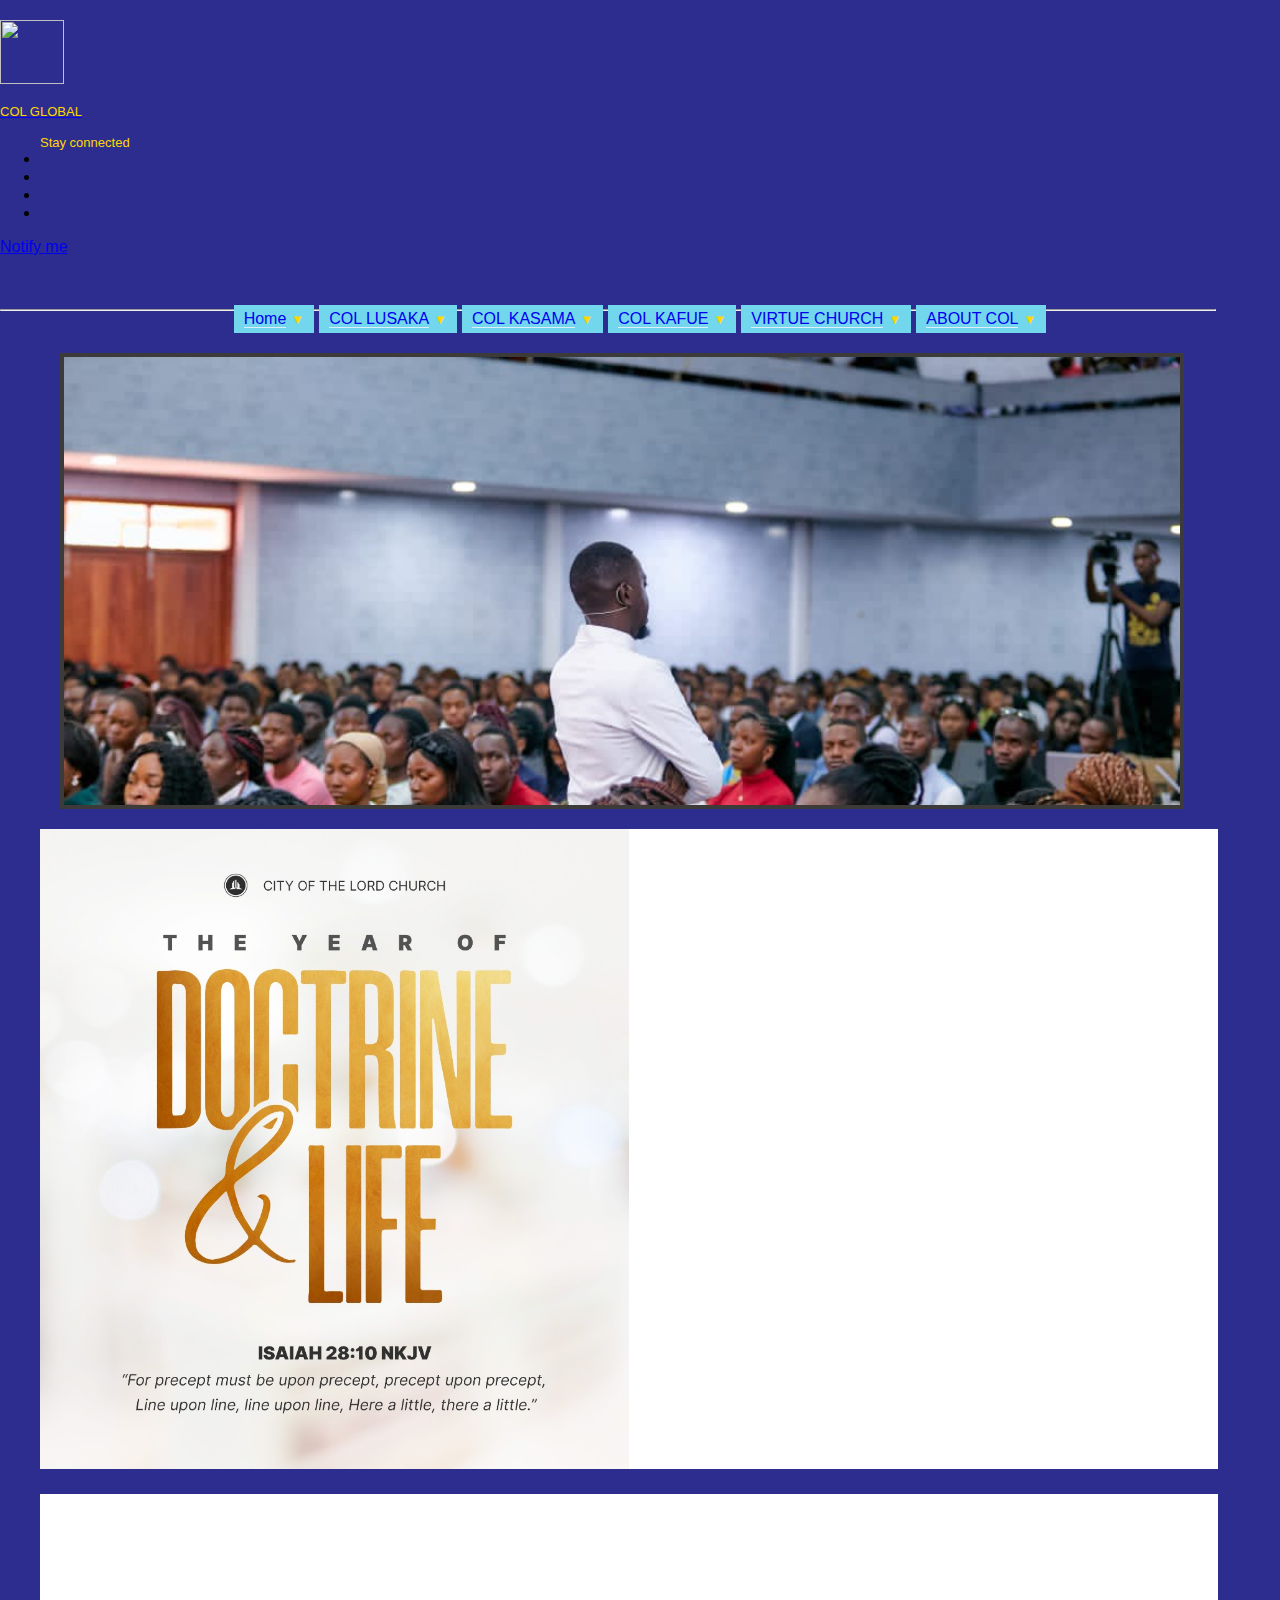
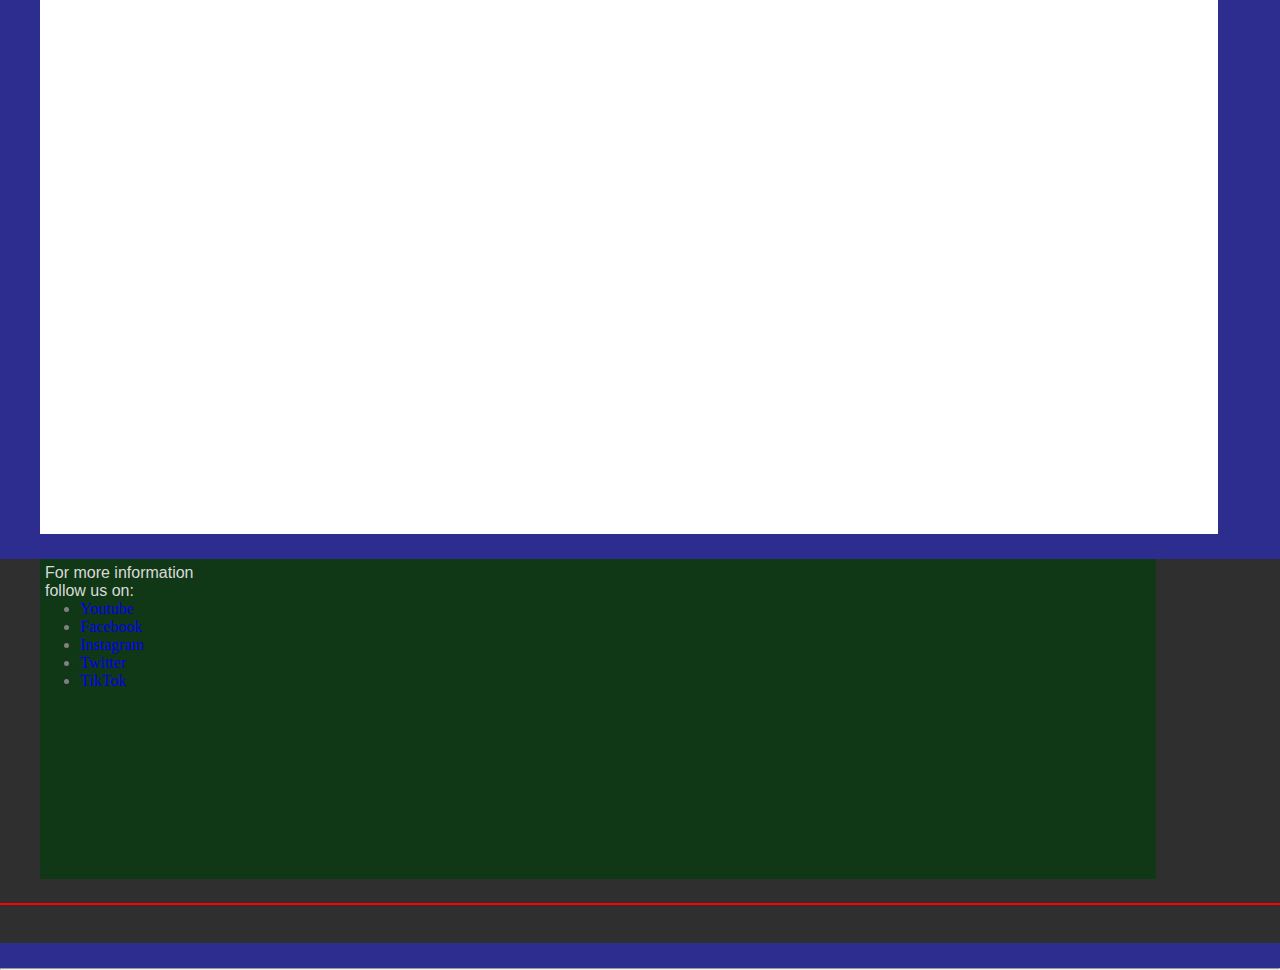
==== otherlinks/header2.html @ 70517b5b "Addition" ====
<!DOCTYPE html>
<html>

<head>
    <title>COL GLOBAL</title>
    <meta charset="UTF-8">
    <!-- CSS LINKS -->
    <link rel="stylesheet" href="../styles/styles.css">
    <link rel="stylesheet" type="text/css" href="../styles/style.css">
    <!-- CSS LINKS FOR HEADER 1 -->
    <link rel="stylesheet" type="text/css" href="styles/css.css">
    <link rel="stylesheet" type="text/css" href="styles/bootstrap.min.css">
    <link rel="stylesheet" type="text/css" href="styles/bootstrap-icons.css">
    <link rel="stylesheet" type="text/css" href="styles/tooplate-kool-form-pack.css">
</head>
<body>
    <section class="container">
        <!-- HEADER 2 -->
     <section class="sec-header2">
        <header class="site-header">
            <div class="container div-header2">
                <div class="row justify-content-between">
    
                    <div class="col-lg-12 col-12 d-flex align-items-center header-2">
                        <a class="site-header-text d-flex justify-content-center align-items-center me-auto" href="index.html">
                            <image src="logo/colLogo.png" class="image-log logo rotating-logo">
                                <span class="church-name">
                                    COL GLOBAL
                                </span>
                        </a>
    
                        <ul class="social-icon d-flex justify-content-center align-items-center mx-auto">
                            <span class="text-white me-4 d-none d-lg-block">Stay connected</span>
    
                            <li class="social-icon-item">
                                <a href="#" class="social-icon-link bi-instagram"></a>
                            </li>
    
                            <li class="social-icon-item">
                                <a href="#" class="social-icon-link bi-twitter"></a>
                            </li>
    
                            <li class="social-icon-item">
                                <a href="#" class="social-icon-link bi-whatsapp"></a>
                            </li>
                            <li class="social-icon-item">
                                <a href="#" class="social-icon-link bi-facebook"></a>
                            </li>
                        </ul>
    
                        <div>
                            <a href="#" class="custom-btn custom-border-btn btn" data-bs-toggle="modal" data-bs-target="#subscribeModal">Notify me
                                    <i class="bi-arrow-right ms-2"></i>
                                </a>
                        </div>
    
                        <a class="bi-list offcanvas-icon" data-bs-toggle="offcanvas" href="#offcanvasMenu" role="button" aria-controls="offcanvasMenu"></a>
    
                    </div>
    
                </div>
            </div>
        </header>
        <div  class="div-hr"><hr></div>
    </section>
    <!-- HEADER 2 ENDS  -->




        <!-- NAV MENU -->
         <section class="sec-2-nav">
            <nav class="navigation">
                <ul class="nav-list">
                    <li><a href="#">Home</a><span class="downward-arrow">&#x25BC;</span>
                        <!-- &#x25BC; used for adding a downward facing arrow -->
                       <ul class="sub-menu">
                           <li><a href="../index.html">Home 1</a></li>
                       </ul>
                    <li><a href="#">COL LUSAKA</a><span class="downward-arrow">&#x25BC;</span>
                         <!-- &#x25BC; used for adding a downward facing arrow -->
                        <ul class="sub-menu">
                            <li><a href="#">Departments</a></li>
                            <li><a href="#">Ministries</a></li>
                            <li><a href="#">Calender</a></li>
                            <li><a href="#">Special Programs</a><span class="rightfac-arrow">&#x25B6;</span>
                                <!-- &#x25B6; used for adding a right facing arrow -->
                                <ul class="sub-sub-menu">
                                    <li><a href="#">Dominion Conference</a></li>
                                    <li><a href="#">#</a></li>
                                    <li><a href="#">#</a></li>
                                </ul>
                            </li>
                        </ul>
                    </li>
                    <li><a href="#">COL KASAMA</a><span class="downward-arrow">&#x25BC;</span>
                        <ul class="sub-menu">
                            <li><a href="#">Departments</a></li>
                            <li><a href="#">Ministries</a></li>
                            <li><a href="#">Calender</a></li>
                            <li><a href="#">Special Programs</a>
                        </ul>
                    </li>
                    <li><a href="#">COL KAFUE</a><span class="downward-arrow">&#x25BC;</span>
                        <ul class="sub-menu">
                            <li><a href="#">Departments</a></li>
                            <li><a href="#">Ministries</a></li>
                            <li><a href="#">Calender</a></li>
                            <li><a href="#">Special Programs</a>
                        </ul>
                    </li>
                    <li><a href="#">VIRTUE CHURCH</a><span class="downward-arrow">&#x25BC;</span>
                        <ul class="sub-menu">
                            <li><a href="#">Departments</a></li>
                            <li><a href="#">Ministries</a></li>
                            <li><a href="#">Calender</a></li>
                            <li><a href="#">Special Programs</a>
                        </ul>
                    </li>
                    <li><a href="#">ABOUT COL</a><span class="downward-arrow">&#x25BC;</span>
                        <ul class="sub-menu">
                            <li><a href="#">Church Services</a></li>
                            <li><a href="#">FAQ</a></li>
                        </ul>
                    </li>
                </ul>
            </nav>
         </section>


             <!-- MAIN BODY -->
         <section class="main-body">
            <div class="">
                <div class="">
                    <div class="tp-banner" >
                        <ul>
                            <!-- slider-images list -->
                            <li data-transition="random-static" data-slotamount="7" data-masterspeed="1000" data-saveperformance="on" class="slider-list">
                                <!-- <img src="images/slides/1.jpg" alt="slider-image" class="imag-white" /> -->
                                <!-- image slider in the first list element -->
                                <div class="slider">
                                    <div class="slides">
                                        <div class="slide slide1"></div>
                                        <div class="slide slide2"></div>
                                        <div class="slide slide3">
                                            Media Department
                                        </div>
                                    </div>
                                </div>               
                            </li>
                            <!-- Content list -->
                            <li data-transition="random-static" data-slotamount="7" data-masterspeed="1000" data-saveperformance="on" class="content-list">
                                <!-- <img src="images/slides/2.jpg" alt="slider-image" class="imag-white" /> -->
                                <div class="image-div">                            
                                    
                                </div>  
                                <div>                       
                                
                                </div>    
                                <div>

                                </div>

                                <div>

                                </div>

                            </li>
                            <!-- Content list -->
                            <li data-transition="slidedown" data-slotamount="" data-masterspeed="1000" data-saveperformance="on" class="content-list">
                                <!-- <img src="images/slides/3.jpg" alt="slider-image" class="imag-white" /> -->
                                <div>                            
                                
                                </div>  
                                <div>                       
                                    
                                </div>    
                                <div>
                                    
                                </div>
                            </li>
                        </ul>
                    </div>
                </div>
            </div>
         </section>


         <!--
        <section class="sec-3">
            <div class="form-container">
                <form id="survey-form" method="POST" action="#">
                    <fieldset class="first-field">
                        <label for="name" id="name-label">Name: <br><input type="text" class="display-form" name="name" value="" id="name" placeholder="First Name" required></label>
                        <label for="email" id="email-label">Email: <br><input type="email" class="display-form" name="email" value="" id="email" placeholder="Your Email Address" required ></label>
                        <label for="number" id="number-label">Age(optional): <br><input type="number" class="display-form" name="age" value="" max="50" min="16" id="number" placeholder="--Select--"></label>
                    </fieldset>
                    <fieldset class="second-field">
                        <label class="Gender">Gender:</label>
                        <select id="dropdown" required>
                            <option></option>
                            <option>Male</option>
                            <option>Female</option>
                            <option>Others</option>
                        </select>
                    </fieldset>
                    <fieldset class="third-field">
                        <label class="rate">Rate Your Experience:</label>
                        <label for="poor">Poor<input type="radio" name="experience" value="poor" id="poor"></label>
                        <label for="good">Good<input type="radio" name="experience" value="good" id="good"></label>
                        <label for="excellent">Excellent<input type="radio" name="experience" value="excellent" id="excellent"></label>
                    </fieldset>
                    <fieldset class="fourth-field">
                        <label class="rate">What Service(s) would you like to see improved(check all that apply).</label>
                        <label for="software"><input type="checkbox" value="software" id="software">Software services</label>
                        <label for="training"><input type="checkbox" value="training" id="training">Training services</label>
                        <label for="Consulting"><input type="checkbox" value="consulting" id="consulting">Consulting services</label>
                        <label for="marketing"><input type="checkbox" value="marketing" id="marketing">Marketing services</label>
                        <label for="security"><input type="checkbox" value="security" id="security">Security services</label>
                    </fieldset>
                    <fieldset class="fith-field">
                        <label for="textarea">Additonal Comments:<textarea id="comments" name="comments" row="4" placeholder="Write your comment..." ></textarea></label>
                    </fieldset>
                    <fieldset class="sixth-field">
                        <label for="submit"><input type="submit" id="submit"></label>
                    </fieldset>
            
                </form>
            </div>
        </section>
        -->
    </section>



 <!-- footer -->
 <section class="footer-sect">
    <div class="">
        <div class="div-footer" >
            <ul>
                    <!-- Content footer -->
                <li data-transition="slidedown" data-slotamount="" data-masterspeed="1000" data-saveperformance="on" class="content-footer">
                    <div class="footer-links">
                        <p>For more information <br>
                            follow us on:</p>
                        <ul>
                            <li><a href="#">Youtube</a></li>
                            <li><a href="#">Facebook</a></li>
                            <li><a href="#">Instagram</a></li>
                            <li><a href="#">Twitter</a></li>
                            <li><a href="#">TikTok</a></li>
                        </ul>
                    </div>  
                    <div>                       
                            
                    </div>    
                    <div>
                    </div>
                </li>
            </ul>
            <hr class="hr-footer">
         </div>
    </div>
 </section>
 <hr>
</body>
</html>
---- styles/styles.css ----
/* BODY STYLES  */
body {
  font-family: Tahoma, Arial, sans-serif;
  background-color: rgb(45, 45, 143);
  height: 100vh;
  margin: 0;
  background-image: linear-gradient(
      100deg,
      rgba(51, 51, 154, 0.8),
      rgba(81, 81, 147, 0.7)
    ), url(../images/DOMINION\ CONFERENCES/2024/2.jpg);
  background-size: cover;
  background-attachment: fixed;
}
body {
background-image: url("../images/bgs/5.jpg");
}


/* Header 1*/
.h1-church-name{
  background-color: rgba(7, 7, 46, 0.407);
  text-align: center;
  border-radius: 15%;
  border-style: double;
  border-color: burlywood;
  color: burlywood;
  margin: auto;
  padding-left: 5%;
  padding-right: 5%;
  font-size: 2rem;
}
.logo{
  height: 5vw;
  width: 5vw;
}
.div-mission h3{
  text-align: center;
  color: burlywood;
  padding-top: 0px;
  margin-bottom: -2rem;
}

.div-hr{
  color: rgb(245, 5, 5);
  width: 95%;
  padding-top: 45px;
  

}

/* NAV STYLE */
.navigation{
  display: flex; /* use flexbox */
  justify-content: center; /*Center horizontally*/
  align-items: center;
  padding: 2px; /*Adding padding for spacing*/
  padding-bottom: 0px;
  margin-top: -1rem;
  font-size: medium;
}
.nav-list{
  display: inline-flex; /*Makes the list horizontal*/
  gap: 5px; /*Space betwwen items*/
  list-style: none; /*removes bullet points*/
  padding: 0px;
  margin: 0px;
  transition: 1s;
}
.nav-list li{
  position: relative; /*Needed for positioning the sub-menu*/
  justify-content: center;
  text-align: left;
  padding: 5px 5px 5px 10px;
  background-color: rgb(114, 214, 237);
  border-radius: 0px;
  cursor: pointer;
}





.sec-1{
    width: 70%;
    color:burlywood;
    padding-top: 1.5rem;
    margin-top: 1.0rem;
    margin: auto;
    text-align: center;
    transition: 0.5s;
  }

label,
span{
    display:block;
    margin: 10px 0 5px;
    font-size: 1.2rem;
    margin-bottom: 1.5rem;
}

fieldset {
    margin: 0 auto 1.25rem auto;
    padding: 0.25rem;
    border: 0;
    margin-bottom: 1.5rem;
    transition: 1s;
    
  }

.fourth-field,
.rate {
    display:grid;
    margin-bottom: 0.1rem;
    margin-top: 3.5rem;
}
.third-field {
    margin-top: 3.5rem;
}
.second-field{
    margin-top: -.5rem;
}

input[type="radio"] {
    margin-right: 5px;
    display: inline-block;
}

textarea {
    resize: vertical;
    width: 100%;
}

input[type="submit"] {
    display: block;
    margin: auto;
    width: 50%;
    background-color: #4CAF50;
    color: white;
    padding: 10px;
    border: none;
    border-radius: 15px;
    cursor: pointer;
}
input[type="submit"]:hover {
    background-color: #45a049;
}
  
input,
button,
select,
textarea {
    font-size: inherit;
  }

/* Form Style  */
form {
    background-color: rgb(30, 30, 52);
    padding: 2.5rem 0.625rem;
    border-radius: 1.0rem;
    opacity: 75%;
    box-shadow: 0 0 10px rgb(8, 4, 58);
  }
  
  @media (min-width: 480px) {
    form {
      padding: 2.58rem;
    }
  }
  
  input[class="display-form"],
  select,
  textarea {
    width: 97%;
    border: 5px solid #f8f8f8;
    border-radius: 0.25rem;
    margin-top: 0.5rem;
  }
  .Gender{
    margin-bottom: -0.1rem;
    margin-top: -1.5rem;
  }
  .rate{
    margin-bottom: -0.1rem;
    margin-top: -0.5rem;
  }
  #dropdown{
    margin-bottom: -0.1rem;
  }
input[type="radio"],
input[type="checkbox"]{
  display: inline-block;
  margin-right: 0.625rem;
  min-height: 1.0rem;
  min-width: 1.25rem;
}

/* FOOTER SECTION STYLE  */
.footer-sect{
  background-color: rgb(48, 47, 47);
  margin-bottom: 2%;
  padding: 0px;
  width: 100%;
  height: 30vw;
  list-style: none;
  color: white;
}
.footer-sect .content-footer{
  background-color: rgb(16, 56, 22);
  margin-bottom: 2%;
  padding: 0px;
  width: 90%;
  height: 25vw;
  list-style: none;
}
.footer-sect .div-footer{
  width: 100%;
  /* margin: 40px; */
  padding: 0px;
}
.hr-footer{
  color: #ef0a0a;
  border: 1px solid red;
  /* height: 1vw; */
}
.footer-links li{
  font-family: fantasy;
  color: grey;
  list-style:disc;
}
.footer-links p{
  font-family:sans-serif;
  color: rgb(218, 218, 218);
  padding: 5px 0px 0px 5px;
  margin: 0px
}
.footer-links li a{
  text-decoration: none;
}
---- styles/style.css ----
/* Anchor tags styling  */
.nav-list li a{
    text-decoration: none;
    border-bottom: 1px solid #dFeEFF; /* fallback colour must use full shorthand */
    text-decoration: none;
    zoom: 1; /*IE7*/
}
.sub-menu li a{
  text-decoration: none;
  border-bottom: 0px;
  text-decoration: none;
  zoom: 1; /*IE7*/
}
.nav-list li a:hover{
  color: rgb(179, 155, 24);
}


/*Sub-menu styles*/
.sub-menu{
    list-style: none;
    padding: 0px;
    margin: 0px;
    display: none; /*initially hidden*/
    position: absolute; /*position relative to the parent list*/
    top: 100%;/*place below the parent list*/
    left: 0px;
    /* background-color: #eeeeeeef; */
    /* box-shadow: 0 4px 6px rgba(0,0,0,1); Add shadow for better look */
    border-radius: 5px;
    z-index: 10; /*ensures it appears above other elements*/
}
.sub-menu li{
    list-style: none;
    padding: 3%;
    border-bottom: 0px solid #ccc; /*add divider line*/
    background: #BDD2FF;
}
.sub-menu li:last-child{
    border-bottom: none; /*removes border from the last item*/
}
.sub-menu .sub-sub-menu ul{
  display: none;
  top: -35px;
  left: 103%;
  border-radius: 5px;
  float:left;
}
.sub-menu .sub-sub-menu li{
    display: none;
    top: -35px;
    left: 103%;
    border-radius: 5px;
    float:left;
}

/*Show sub-menu on hover*/
.nav-list > li:hover .sub-menu{
    display:inline-block; /*Show sub-menu*/
}
/* Show sub-sub-menu  */
.sub-menu > li:hover .sub-sub-menu li{
    display:block; /*Show sub-menu*/
}


/* Add an arrow for menu items with submenus */
.nav-list > li {
    position: relative;
  }
  
  /* Add arrows for first-level submenus */
  .nav-list  > li > .sub-sub-menu::before {
    content: "▼"; /* Downward arrow */
    font-size: 20px;
    position: absolute;
    color: gold;
    /* top: 50%; */
    right: 10px; /*Adjust for spacing*/
    transform: translateY(-50%);
    z-index: 10;
  }

  span{
    font-size: small;
    margin: 0px;
    color: gold;
  }
  .downward-arrow{
    display: inline;
    padding: 5px;
  }
  .rightfac-arrow{
    display: inline;
    padding-inline-start: 40px;
  }


  /* Add right-facing arrows for nested submenus */
  /*
  .sub-menu li > .sub-sub-menu::before {
    content: "▶"; Rightward arrow
    font-size: 20px;
    position: absolute;
    color: gold;
    top: 20%;
    left: 100%;
    transform: translateY(-50%);
  }

  Styling arrows
  .nav-list li {
    position: relative;
    padding-right: 20px; Adjust for arrow space
  }
  
  .nav-list > li > .sub-menu::after{
    content: "▼";
    font-size: 12px;
    color: gold;
    position: absolute;
    right: 10px;
  }
  
  .sub-menu li > .sub-sub-menu::after {
    content: "▶";
    position: absolute;
    right: 10px;
  } */


/* FORM STYLES  */
.form-container{
  margin: 50px auto; 
  color: white;
  padding-bottom: 20%;
  border: 0px;
} 
@media (min-width: 576px) {
  .form-container {
    max-width: 540px;
  }
}

@media (min-width: 768px) {
  .form-container {
    max-width: 720px;
  }
}

.form-style{
    background-color: rgba(16, 34, 8, 0.644);
    /* margin-bottom: 5%; */
    margin-top: 30%;
    max-width: 100%;
    max-height: 100%;
    padding-left: 3%;
    padding-right: 3%;
    float: right;
    text-align: center;
    border-style:dashed;
    border-radius: 5%;
    transform: scale(0.99);
}

.last-touch{
    background-color: rgba(43, 82, 73, 0.89);
    margin-top: 19%;
    margin-bottom: 15%;
    margin-left: 40%;
    margin-right: 35%;
    padding-top: 0%;
    padding-left: 0%;
}


/* Media queries */
@media screen and (max-width: 480px) {
    .site-header .social-icon {
        display: none !important;
    }
    .offcanvas-icon {
        margin-left: 10px;
    }
    .countdown-item {
        margin: 10px;
    }
    .sfNav{
        padding-top: 50px;
        padding-bottom: 50px;
    }
}



  /* MAIN BODY STYLES */
  .main-body ul .content-list{
    background-color: white;
    margin-bottom: 2%;
    padding: 0px;
    width: 95%;
    height: 50vw;
    list-style: none;
  }
  .main-body ul li .image-div{
    background-image: url(../images/ThemeYear/2023.jpg);
    background-size: cover;
    background-position: center;
    width: 50%;
    height: 100%;
  }


/* image sliding style in the first list of the main body  */
.slider-list{
  /* background-color: red; */
  margin: 20px;
  /* padding: 15px; */
  border: 4px solid #3d3a3a;
  width: 90%;
  height: 35vw;
  list-style: none;
}
.slider{
  position: relative;
  width: 100%; /*full width of the list*/
  height: 100%;
  overflow: hidden; /*ensures images don't overflow the container*/
}
.slides{
  display: flex;
  width: calc(100%); /*3 original slides plus 2 clones*/
  animation: slide-animation 40s infinite; /*infinite ensures the slide don't stop*/
  transition: transform 2s ease-out; /*Smooth slide transition*/
}
.slide{
  width: 100%; /*each image takes full width of the slider*/
  height: 100vw;
  flex-shrink: 0; /*prevent shrinking*/
  background-size: cover;
  background-position: center;
}
.slide1{
  background-image: url(../images/slides/2022.jpg);
  height: 50vw;
}
.slide2{
  background-image: url(../images/slides/hospitality.jpg);
  height: 50vw;
}
.slide3{
  background-image: url(../images/slides/media.jpg);
  height: 50vw;
}









/* ANIMATION STYLES */
/* 3D Rotation Keyframes */
@keyframes rotate3d {
  0% {
    transform: rotate3d(0, 1, 0, 0deg); /* Initial position */
  }
  25% {
    transform: rotate3d(0, 1, 0, 90deg); /* Quarter turn */
  }
  50% {
    transform: rotate3d(0, 1, 0, 180deg); /* Half turn */
  }
  75% {
    transform: rotate3d(0, 1, 0, 270deg); /* Three-quarter turn */
  }
  100% {
    transform: rotate3d(0, 1, 0, 360deg); /* Full turn */
  }
}

/* Rotating logo styling */
.rotating-logo {
  text-align: center;
  margin: 20px auto;
  perspective: 1500px; /* Add depth for 3D effect */
}
.logo {
  width: 100px; /* Adjust as needed */
  height: auto;
  animation: rotate3d 4s linear infinite; /* 3D rotation animation */
  height: 5vw;
  width: 5vw;
}

 /* Header, text scroll animation */
.marquee-container {
  overflow: hidden;
  white-space: nowrap;
  max-width: 100%; /* Or your desired width */
  position: relative;
  margin-right: 40px;
  margin-left: 40px;
}
.highlight-text p{
  background-color: #1f124d56;
  color: white;
  line-height: 1.3rem;
  margin-bottom: -2rem;
}
.highlight-text {
  display: inline-block;
  animation: scroll-text 30s linear infinite;
}

/* keyframes for scrolling texts */
@keyframes scroll-text {
  0% {
    transform: translateX(100%);
  }
  95% {
    transform: translateX(-100%);
  }
  100%{
      transform: translateX(-100%);
  }
}

/* Keyframes for sliding animations */
@keyframes slide-animation{
  0%, 10%{
    transform: translateX(0%);
  }                                /*first slide visible*/
  16.33%, 50%{
    transform: translateX(-100%);
  }                                /*second slide visible*/
  60.67%, 83.33%{
    transform: translateX(-200%);
  }                                /*third slide visible*/
  100%{
    transform: translateX(0%);
  }                                /*loop back to first slide*/
}
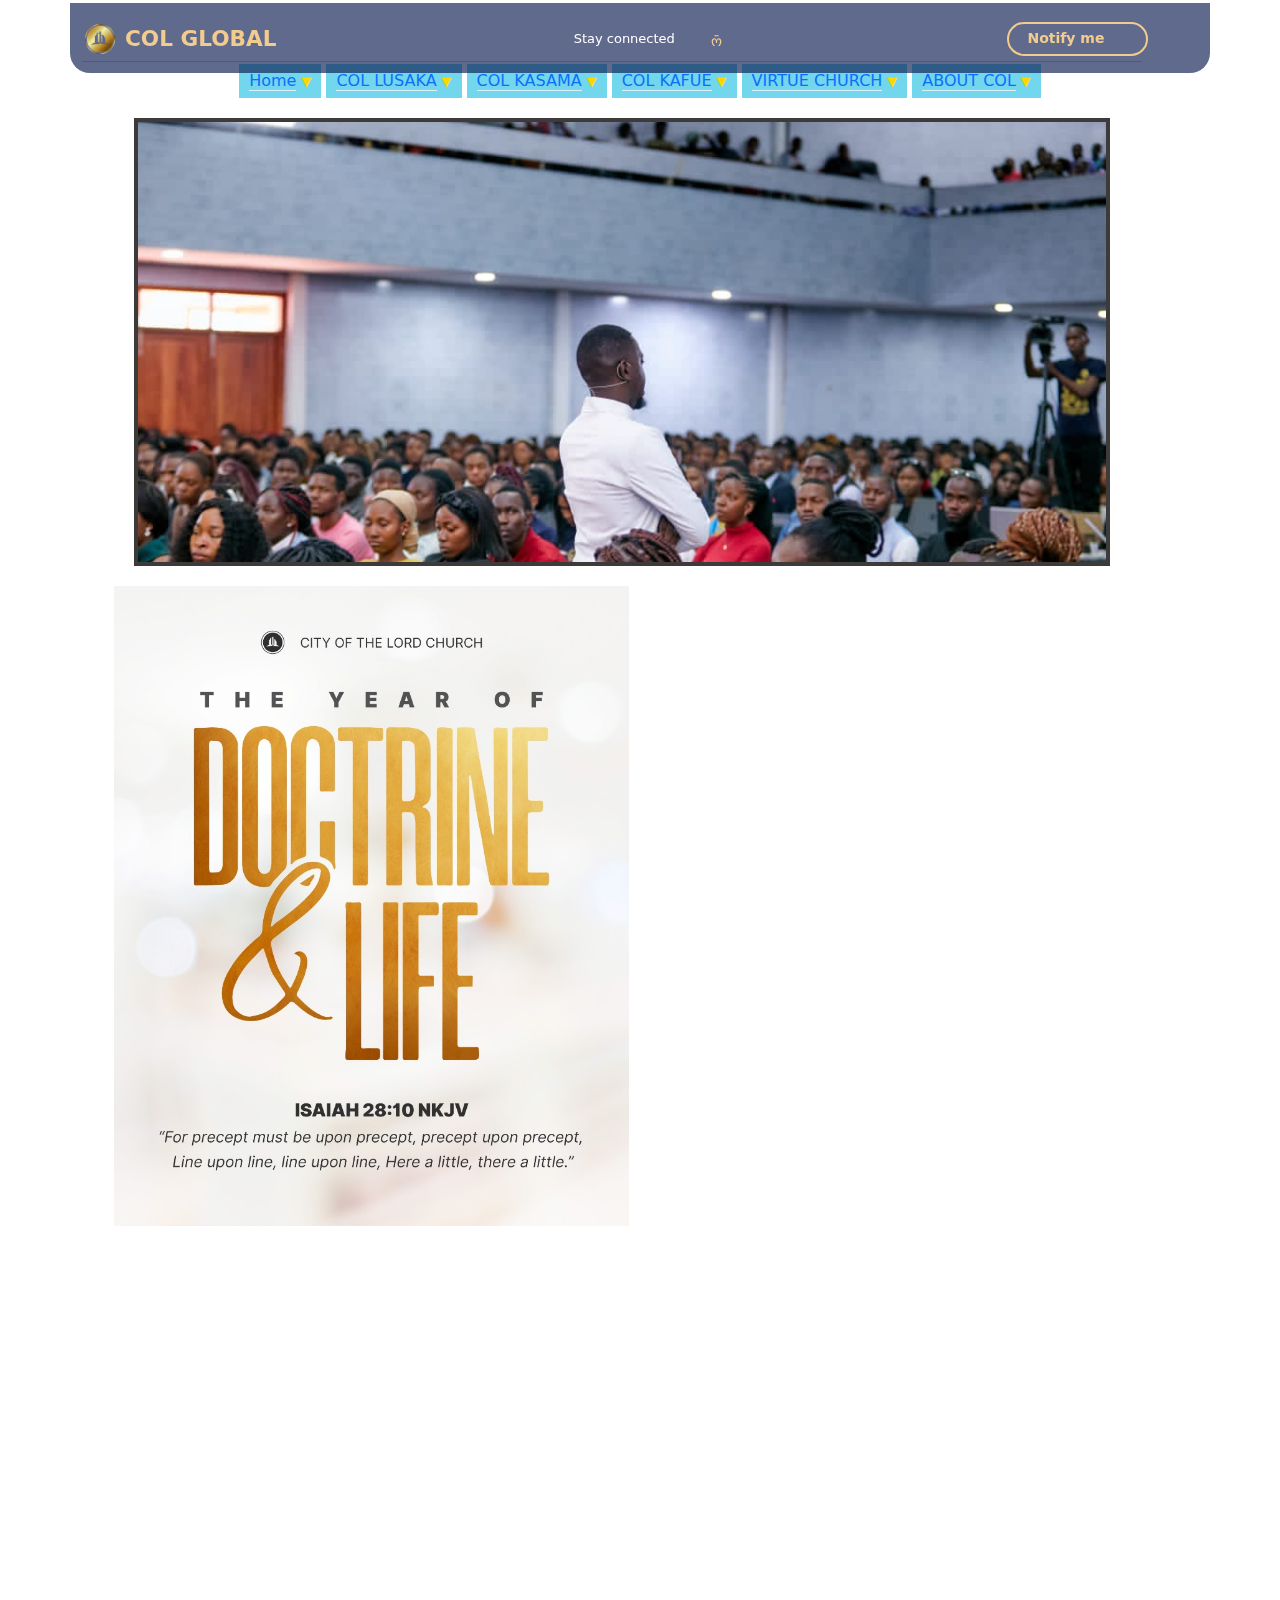
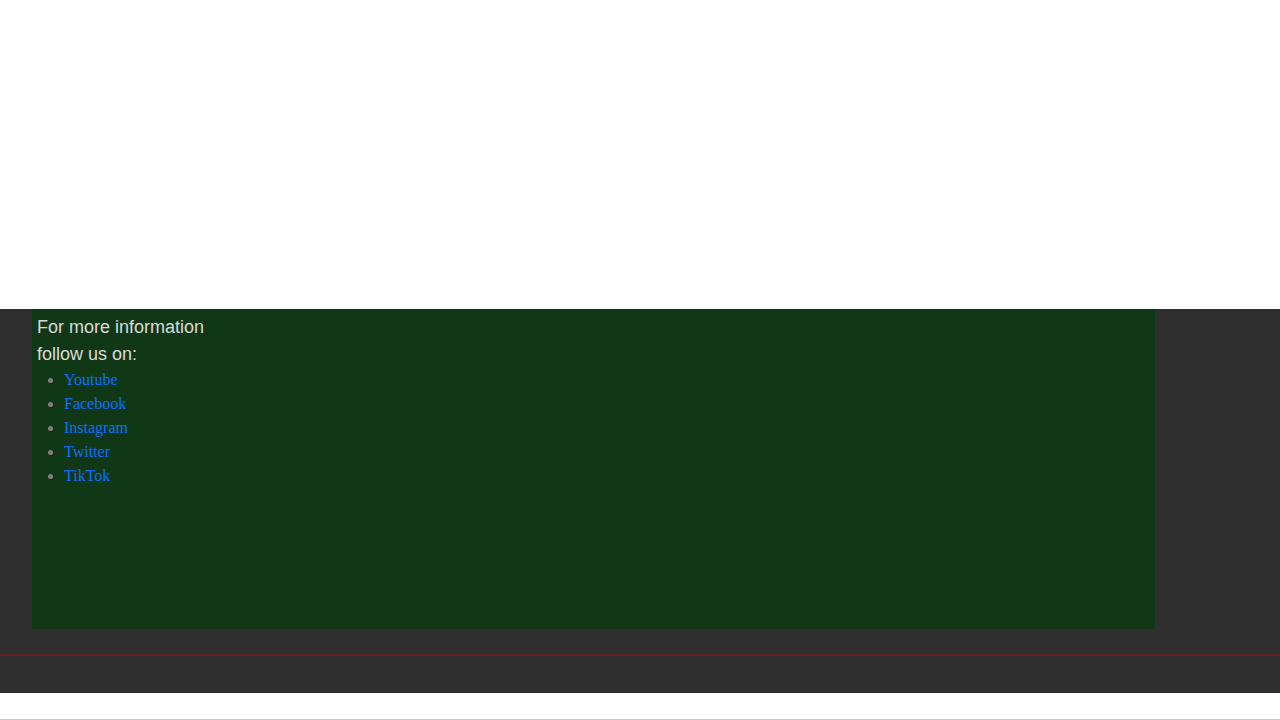
==== commit 30e64a7e: "updated header2" ====
--- a/otherlinks/header2.html
+++ b/otherlinks/header2.html
@@ -7,11 +7,11 @@
     <!-- CSS LINKS -->
     <link rel="stylesheet" href="../styles/styles.css">
     <link rel="stylesheet" type="text/css" href="../styles/style.css">
-    <!-- CSS LINKS FOR HEADER 1 -->
-    <link rel="stylesheet" type="text/css" href="styles/css.css">
-    <link rel="stylesheet" type="text/css" href="styles/bootstrap.min.css">
-    <link rel="stylesheet" type="text/css" href="styles/bootstrap-icons.css">
-    <link rel="stylesheet" type="text/css" href="styles/tooplate-kool-form-pack.css">
+    <!-- CSS LINKS FOR HEADER 2 -->
+    <link rel="stylesheet" type="text/css" href="../styles/css.css">
+    <link rel="stylesheet" type="text/css" href="../styles/bootstrap.min.css">
+    <link rel="stylesheet" type="text/css" href="../styles/bootstrap-icons.css">
+    <link rel="stylesheet" type="text/css" href="../styles/tooplate-kool-form-pack.css">
 </head>
 <body>
     <section class="container">
@@ -23,7 +23,7 @@
     
                     <div class="col-lg-12 col-12 d-flex align-items-center header-2">
                         <a class="site-header-text d-flex justify-content-center align-items-center me-auto" href="index.html">
-                            <image src="logo/colLogo.png" class="image-log logo rotating-logo">
+                            <image src="../logo/colLogo.png" class="image-log logo rotating-logo">
                                 <span class="church-name">
                                     COL GLOBAL
                                 </span>
--- a/styles/css.css
+++ b/styles/css.css
@@ -0,0 +1,186 @@
+/*---------------------------------------
+  CUSTOM PROPERTIES ( VARIABLES )             
+-----------------------------------------*/
+
+:root {
+    --body-bg-color: #181717;
+    --white-color: #ffffff;
+    --primary-color: #E07A5F;
+    --secondary-color: #F2CC8F;
+    --section-bg-color: #f0f8ff;
+    --custom-btn-bg-color: #E07A5F;
+    --custom-btn-bg-hover-color: #F2CC8F;
+    --dark-color: #000000;
+    --p-color: #717275;
+    --link-hover-color: #F2CC8F;
+    --body-font-family: 'Poppins', sans-serif;
+    --heading-font-family: 'Unbounded', sans-serif;
+    --h1-font-size: 62px;
+    --h2-font-size: 36px;
+    --h3-font-size: 28px;
+    --h4-font-size: 24px;
+    --h5-font-size: 22px;
+    --h6-font-size: 20px;
+    --p-font-size: 18px;
+    --menu-font-size: 16px;
+    --btn-font-size: 14px;
+    --border-radius-large: 100px;
+    --border-radius-medium: 20px;
+    --border-radius-small: 10px;
+    --font-weight-normal: 400;
+    --font-weight-medium: 500;
+    --font-weight-bold: 700;
+}
+
+/*---------------------------------------
+  SITE HEADER 2        
+-----------------------------------------*/
+/* .sec-header2,
+.site-header,
+.div-header2{
+    display: none;
+} */
+
+.site-header {
+    position:fixed;
+    z-index: 10;
+    bottom: 88%;
+    right: 0;
+    left: 0;
+    padding-bottom: 20px;
+    margin-bottom: 15px;
+}
+
+.image-log {
+    width: 30px;
+    height: 30px;
+    padding: 0px;
+    margin: 0px;
+}
+.church-name{
+    font-size: larger;
+    color: #F2CC8F;
+}
+
+.site-header .container {
+    background-color: rgba(9, 26, 79, 0.65);
+    border-radius: 0px 0px 20px 20px;
+    padding: 15px 25px 15px 15px;
+    max-height: 70px;
+}
+
+.site-header-text {
+    color: var(--white-color);
+    font-size: var(--p-font-size);
+    font-weight: var(--font-weight-bold);
+}
+
+.site-header-text span {
+    margin-left: 10px;
+}
+
+.site-header .social-icon {
+    max-height: 35px;
+}
+
+.offcanvas {
+    background-color: rgba(5, 7, 44, 0.85);
+    padding: 30px;
+}
+
+.offcanvas.offcanvas-end {
+    border-left: 0;
+}
+
+.offcanvas-header .btn-close {
+    filter: brightness(0) invert(1);
+    transition: all 0.3s;
+}
+
+.offcanvas-header .btn-close:hover {
+    transform: rotate(180deg);
+}
+
+.offcanvas-icon {
+    font-size: var(--h3-font-size);
+    color: var(--white-color);
+    margin-left: 15px;
+}
+
+.offcanvas nav ul {
+    margin: 0;
+    padding: 0;
+}
+
+.offcanvas nav ul li {
+    list-style: none;
+    display: block;
+}
+
+.offcanvas nav ul li a {
+    color: var(--white-color);
+    font-family: var(--heading-font-family);
+    font-size: var(--p-font-size);
+    font-weight: var(--font-weight-medium);
+    display: inline-block;
+    margin-top: 5px;
+    margin-bottom: 5px;
+}
+
+.offcanvas nav ul li a:hover,
+.offcanvas nav ul li a.active {
+    color: var(--link-hover-color);
+}
+.header-2 a {
+    display: inline-block;
+    color: var(--secondary-color);
+    text-decoration: none;
+}
+
+
+/*---------------------------------------
+  SOCIAL ICON               
+-----------------------------------------*/
+
+.social-icon {
+    margin: 0;
+    padding: 0;
+}
+
+.social-icon-item {
+    list-style: none;
+    display: inline-block;
+    vertical-align: top;
+}
+
+.social-icon-link {
+    border-radius: var(--border-radius-large);
+    color: var(--white-color);
+    font-size: var(--btn-font-size);
+    display: block;
+    margin-right: 5px;
+    text-align: center;
+    width: 35px;
+    height: 35px;
+    line-height: 36px;
+    transition: background 0.2s, color 0.2s;
+}
+
+.social-icon-link:hover {
+    background: var(--primary-color);
+    color: var(--white-color);
+}
+
+
+/*---------------------------------------
+  RESPONSIVE STYLES               
+-----------------------------------------*/
+
+@media screen and (max-width: 480px) {
+    .site-header .social-icon {
+        display: none !important;
+    }
+    .offcanvas-icon {
+        margin-left: 10px;
+    }
+}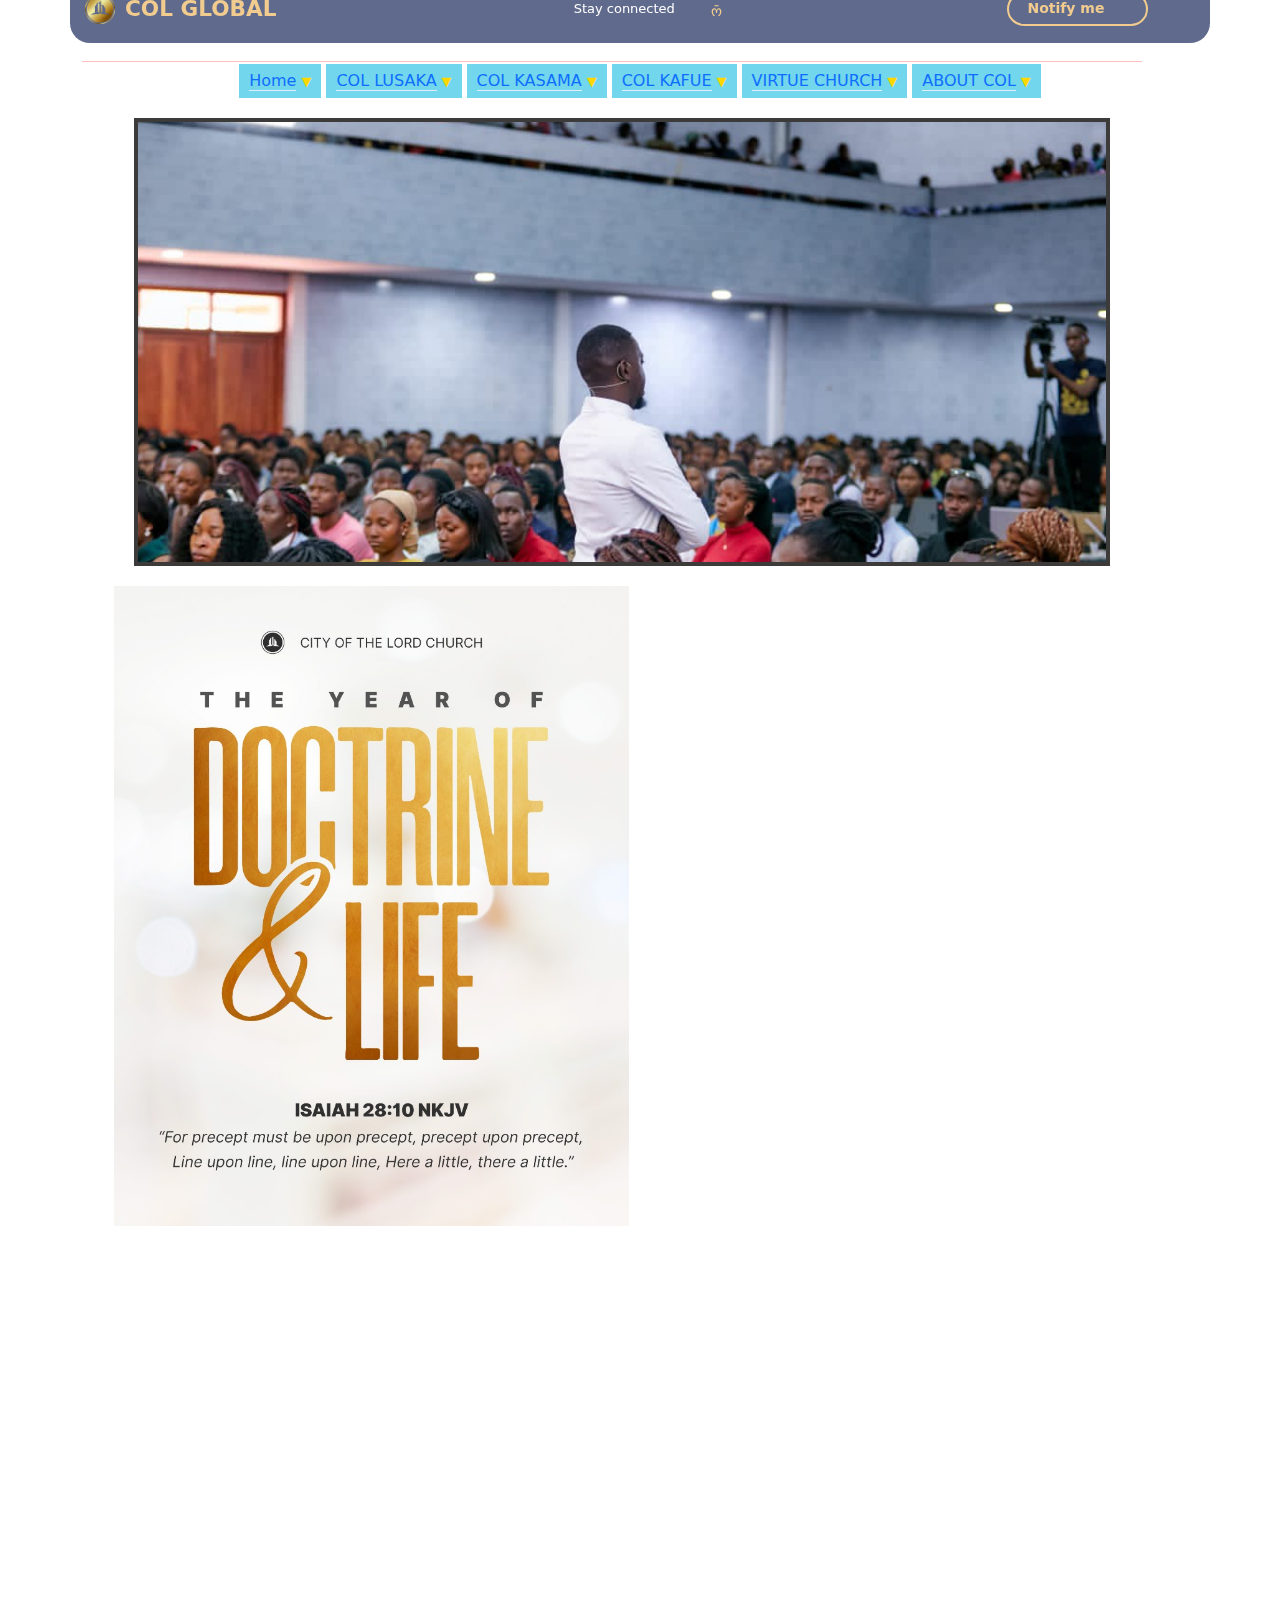
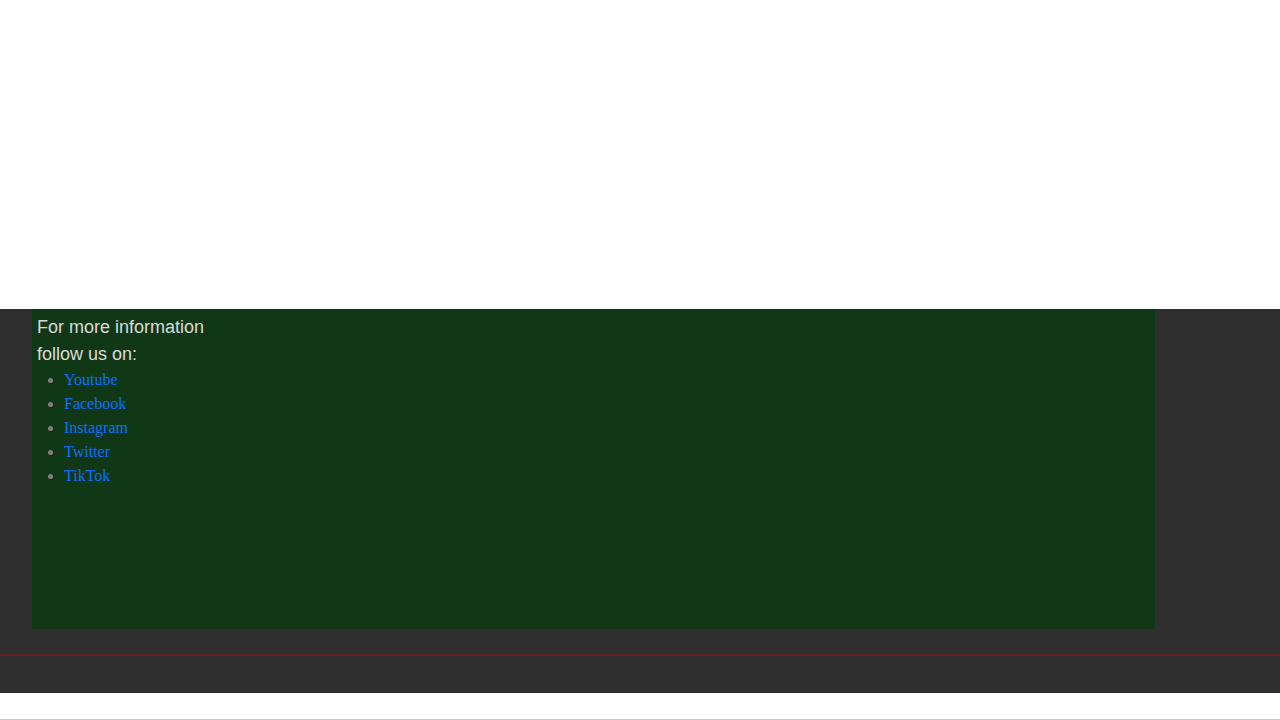
==== commit 397cfb03: "made changes on the responsive for header2" ====
--- a/otherlinks/header2.html
+++ b/otherlinks/header2.html
@@ -16,7 +16,6 @@
 <body>
     <section class="container">
         <!-- HEADER 2 -->
-     <section class="sec-header2">
         <header class="site-header">
             <div class="container div-header2">
                 <div class="row justify-content-between">
@@ -62,7 +61,6 @@
             </div>
         </header>
         <div  class="div-hr"><hr></div>
-    </section>
     <!-- HEADER 2 ENDS  -->
 
 
--- a/styles/css.css
+++ b/styles/css.css
@@ -35,20 +35,14 @@
 /*---------------------------------------
   SITE HEADER 2        
 -----------------------------------------*/
-/* .sec-header2,
-.site-header,
-.div-header2{
-    display: none;
-} */
-
 .site-header {
     position:fixed;
     z-index: 10;
-    bottom: 88%;
+    bottom: 93%;
     right: 0;
     left: 0;
     padding-bottom: 20px;
-    margin-bottom: 15px;
+    /* margin-bottom: 55px; */
 }
 
 .image-log {
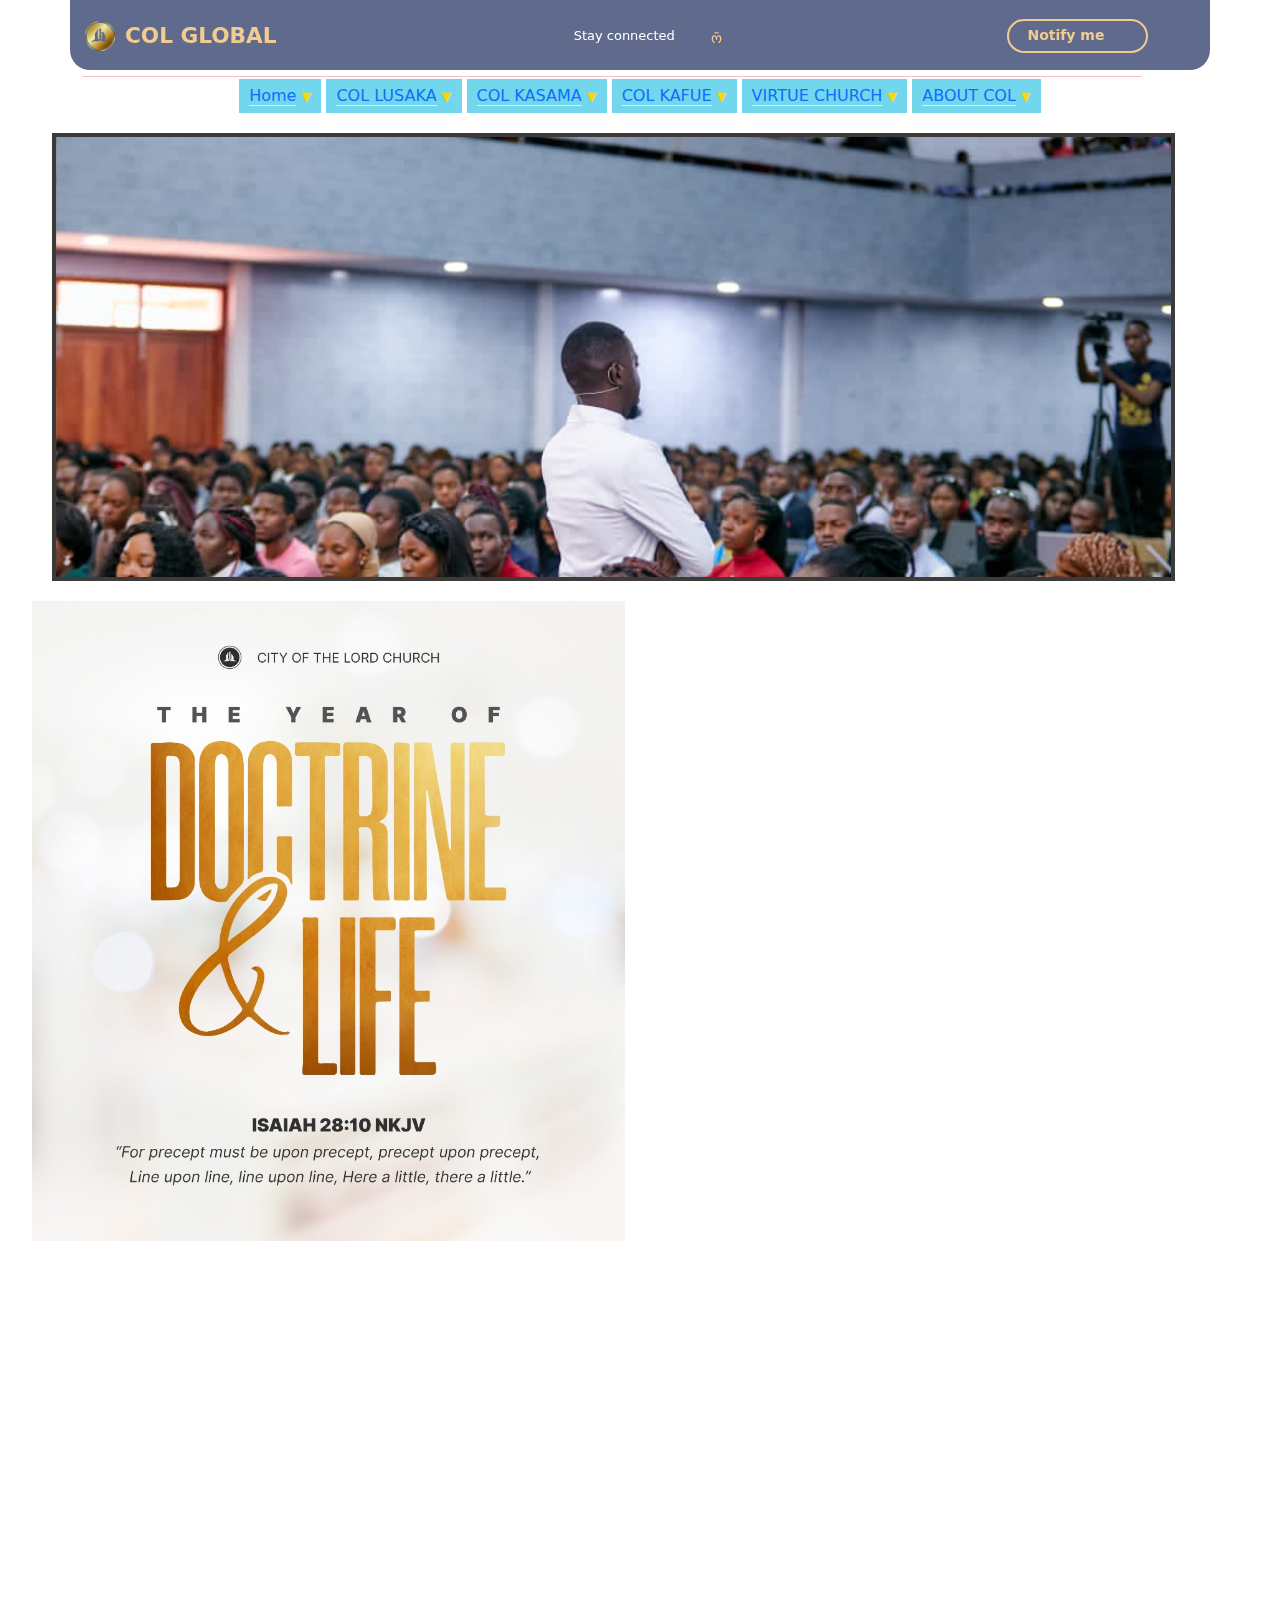
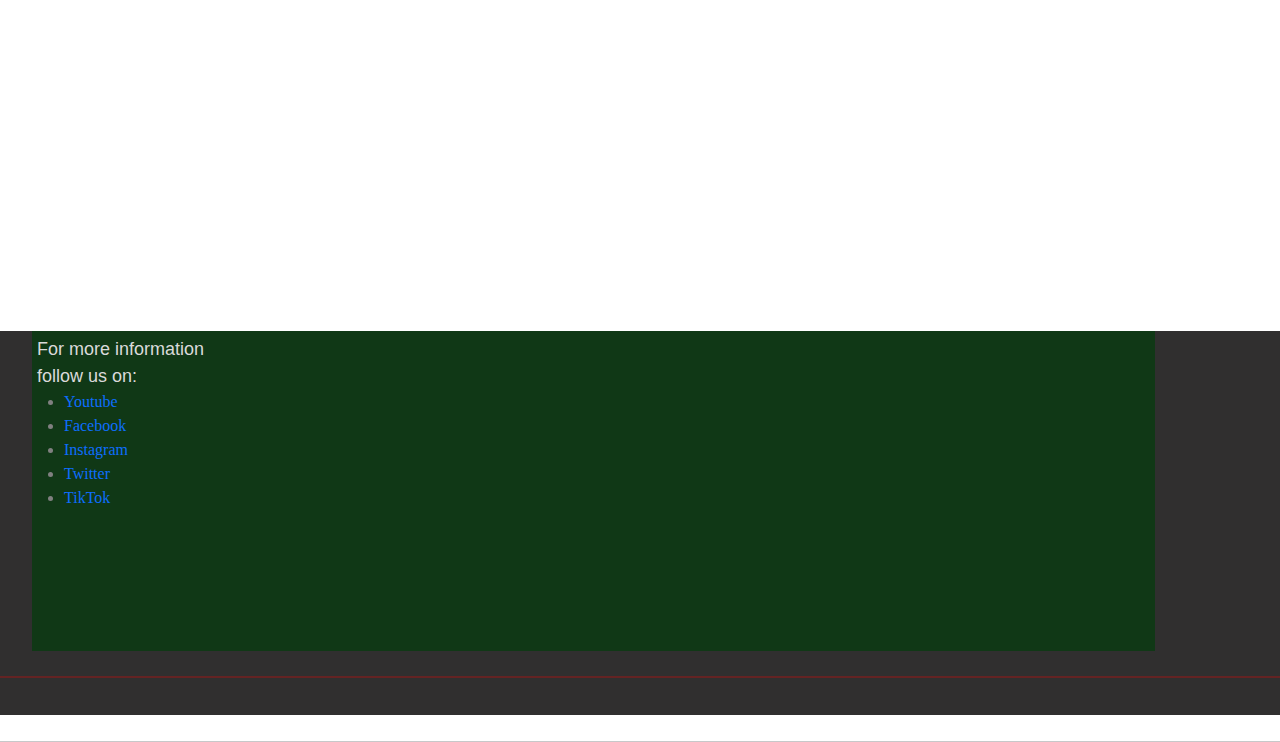
==== commit af7b7dfa: "made changes in css and html files" ====
--- a/otherlinks/header2.html
+++ b/otherlinks/header2.html
@@ -64,10 +64,8 @@
     <!-- HEADER 2 ENDS  -->
 
 
-
-
         <!-- NAV MENU -->
-         <section class="sec-2-nav">
+         <!-- <section class="sec-2-nav"> -->
             <nav class="navigation">
                 <ul class="nav-list">
                     <li><a href="#">Home</a><span class="downward-arrow">&#x25BC;</span>
--- a/styles/styles.css
+++ b/styles/styles.css
@@ -28,7 +28,7 @@
   margin: auto;
   padding-left: 5%;
   padding-right: 5%;
-  font-size: 2rem;
+  font-size: 1.5rem;
 }
 .logo{
   height: 5vw;
@@ -44,13 +44,18 @@
 .div-hr{
   color: rgb(245, 5, 5);
   width: 95%;
-  padding-top: 45px;
-  
-
+  padding-top: 60px;
+}
+.header1-hr{
+  color: rgb(255, 255, 255);
+  width: 95%;
+  padding-top: 5px;
+  margin-bottom: 20px;
 }
 
 /* NAV STYLE */
 .navigation{
+  width: 100%;
   display: flex; /* use flexbox */
   justify-content: center; /*Center horizontally*/
   align-items: center;
--- a/styles/css.css
+++ b/styles/css.css
@@ -38,10 +38,10 @@
 .site-header {
     position:fixed;
     z-index: 10;
-    bottom: 93%;
+    /* bottom: 93%; */
     right: 0;
     left: 0;
-    padding-bottom: 20px;
+    /* padding-bottom: 20px; */
     /* margin-bottom: 55px; */
 }
 
@@ -177,4 +177,11 @@
     .offcanvas-icon {
         margin-left: 10px;
     }
+
+    .site-header {
+        position:fixed;
+        z-index: 10;
+        right: 0;
+        left: 0;
+    }
 }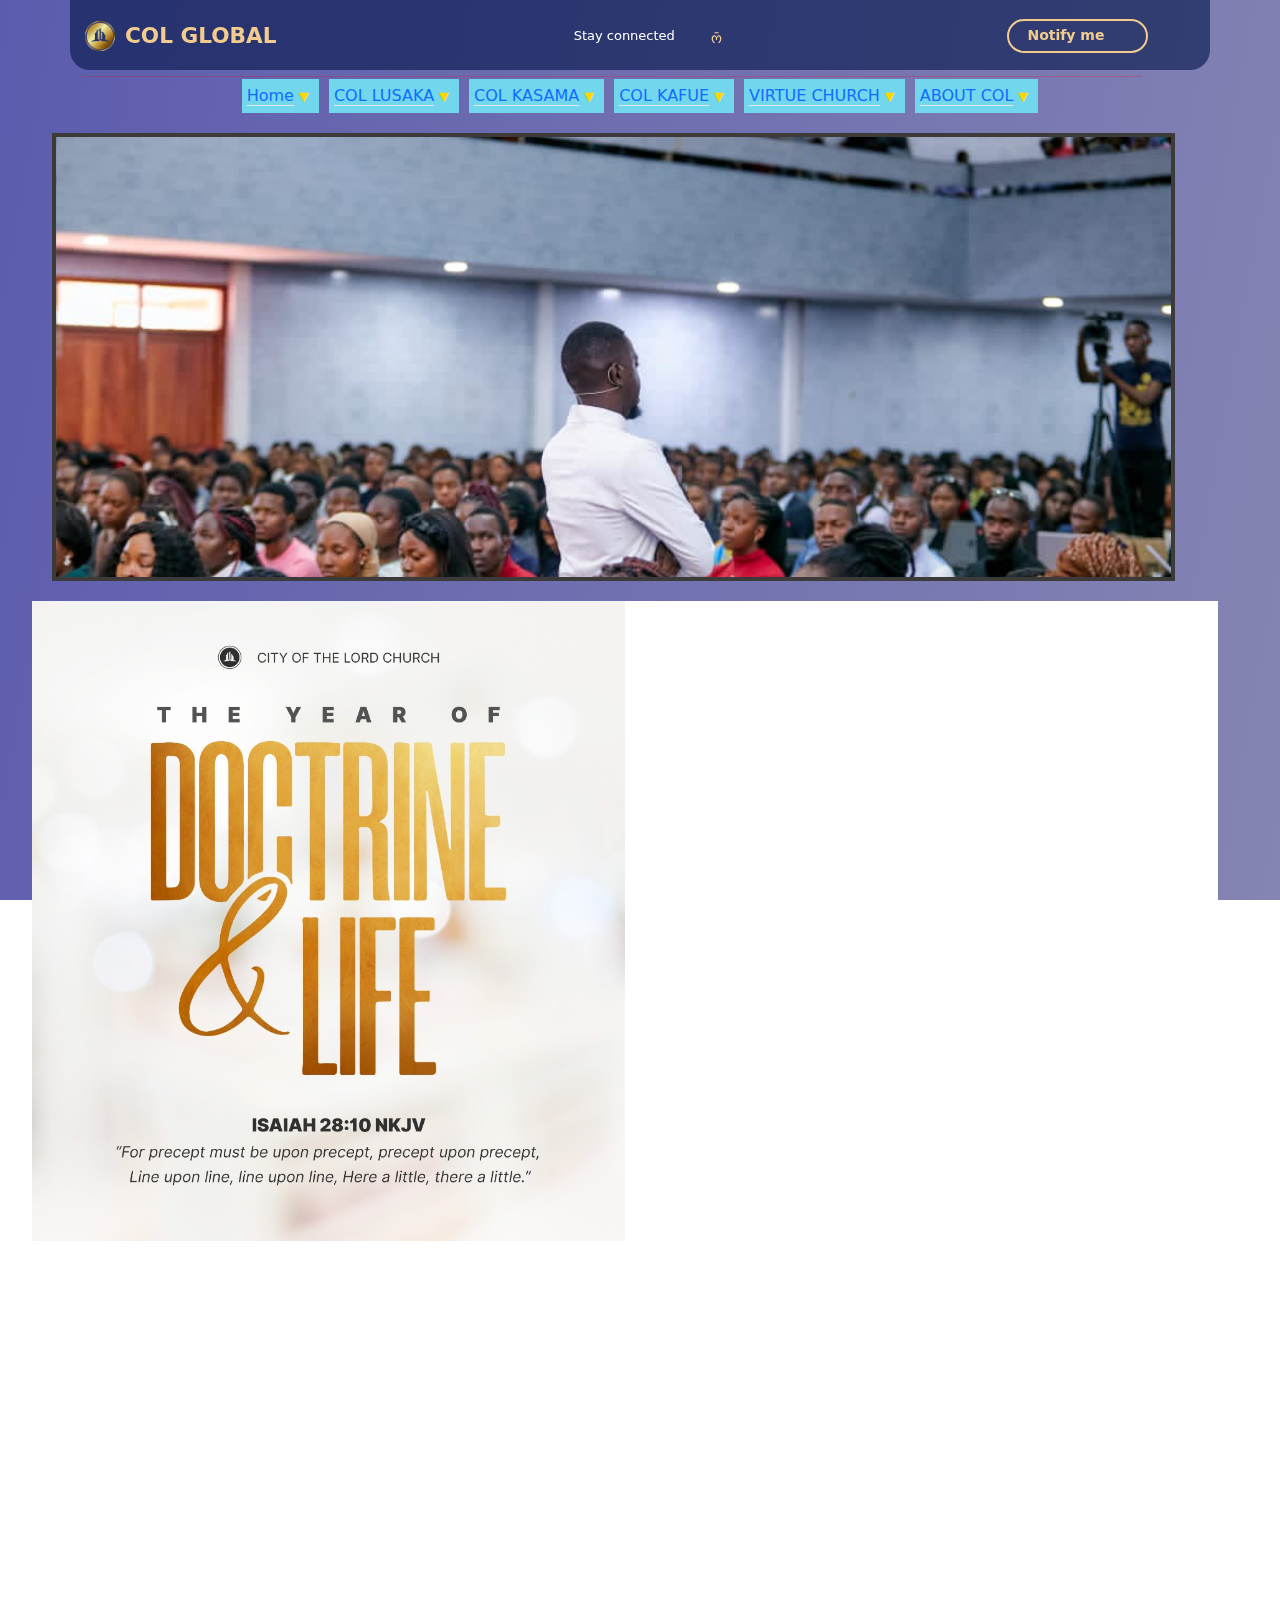
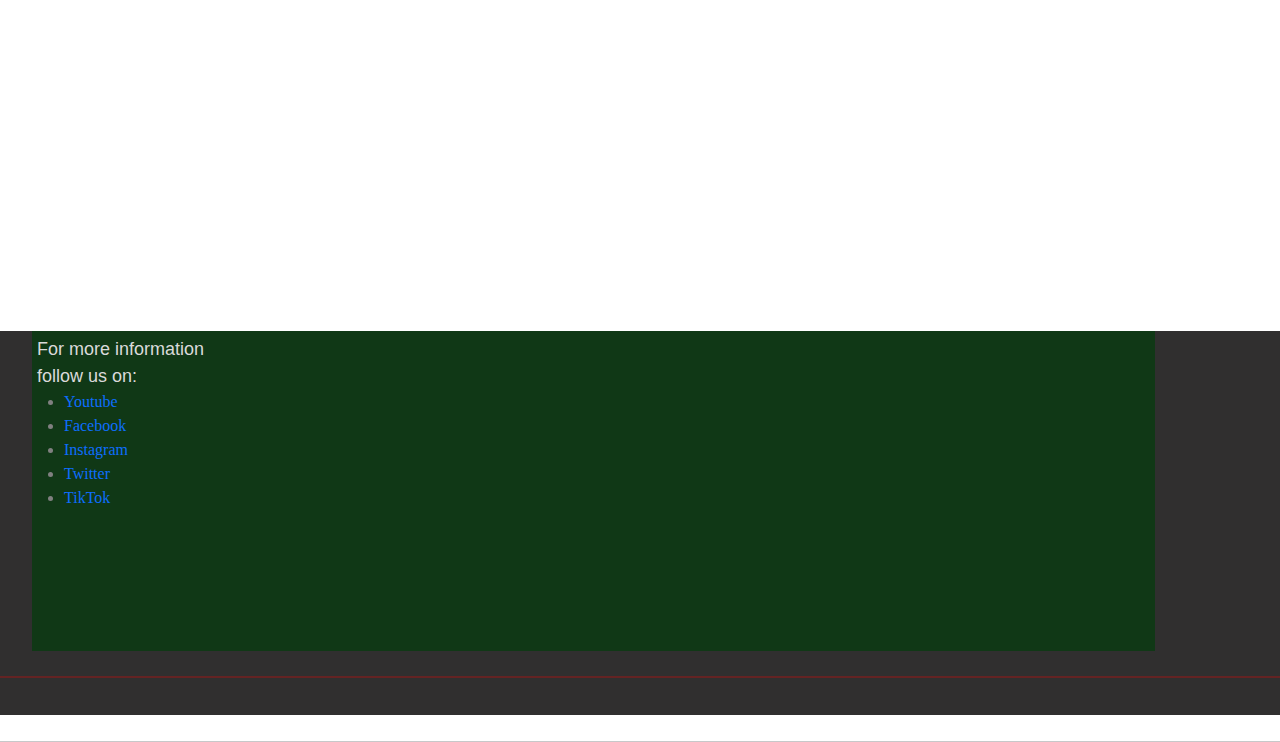
==== commit 471f54c9: "Changed the scrolls" ====
--- a/otherlinks/header2.html
+++ b/otherlinks/header2.html
@@ -12,9 +12,11 @@
     <link rel="stylesheet" type="text/css" href="../styles/bootstrap.min.css">
     <link rel="stylesheet" type="text/css" href="../styles/bootstrap-icons.css">
     <link rel="stylesheet" type="text/css" href="../styles/tooplate-kool-form-pack.css">
+    <!-- <link rel="stylesheet" type="text/css" href="../styles/flexbox_grid.css"> -->
 </head>
 <body>
-    <section class="container">
+<section class="container">
+    <!-- <div class="flexbox-container main-body"> -->
         <!-- HEADER 2 -->
         <header class="site-header">
             <div class="container div-header2">
@@ -61,11 +63,10 @@
             </div>
         </header>
         <div  class="div-hr"><hr></div>
-    <!-- HEADER 2 ENDS  -->
+        <!-- HEADER 2 ENDS  -->
 
 
         <!-- NAV MENU -->
-         <!-- <section class="sec-2-nav"> -->
             <nav class="navigation">
                 <ul class="nav-list">
                     <li><a href="#">Home</a><span class="downward-arrow">&#x25BC;</span>
@@ -131,6 +132,7 @@
                     <div class="tp-banner" >
                         <ul>
                             <!-- slider-images list -->
+
                             <li data-transition="random-static" data-slotamount="7" data-masterspeed="1000" data-saveperformance="on" class="slider-list">
                                 <!-- <img src="images/slides/1.jpg" alt="slider-image" class="imag-white" /> -->
                                 <!-- image slider in the first list element -->
@@ -225,39 +227,42 @@
             </div>
         </section>
         -->
-    </section>
-
-
-
- <!-- footer -->
- <section class="footer-sect">
-    <div class="">
-        <div class="div-footer" >
-            <ul>
-                    <!-- Content footer -->
-                <li data-transition="slidedown" data-slotamount="" data-masterspeed="1000" data-saveperformance="on" class="content-footer">
-                    <div class="footer-links">
-                        <p>For more information <br>
-                            follow us on:</p>
-                        <ul>
-                            <li><a href="#">Youtube</a></li>
-                            <li><a href="#">Facebook</a></li>
-                            <li><a href="#">Instagram</a></li>
-                            <li><a href="#">Twitter</a></li>
-                            <li><a href="#">TikTok</a></li>
-                        </ul>
-                    </div>  
-                    <div>                       
-                            
-                    </div>    
-                    <div>
-                    </div>
-                </li>
-            </ul>
-            <hr class="hr-footer">
-         </div>
+    
+
+
+
+        <!-- footer -->
+        <section class="footer-sect">
+            <div class="">
+                <div class="div-footer" >
+                    <ul>
+                            <!-- Content footer -->
+                        <li data-transition="slidedown" data-slotamount="" data-masterspeed="1000" data-saveperformance="on" class="content-footer">
+                            <div class="footer-links">
+                                <p>For more information <br>
+                                    follow us on:</p>
+                                <ul>
+                                    <li><a href="#">Youtube</a></li>
+                                    <li><a href="#">Facebook</a></li>
+                                    <li><a href="#">Instagram</a></li>
+                                    <li><a href="#">Twitter</a></li>
+                                    <li><a href="#">TikTok</a></li>
+                                </ul>
+                            </div>  
+                            <div>                       
+                                    
+                            </div>    
+                            <div>
+                            </div>
+                        </li>
+                    </ul>
+                    <hr class="hr-footer">
+                </div>
+            </div>
+        </section>
+        <hr>
     </div>
- </section>
- <hr>
+</section>
+
 </body>
 </html>--- a/styles/styles.css
+++ b/styles/styles.css
@@ -48,7 +48,7 @@
 }
 .header1-hr{
   color: rgb(255, 255, 255);
-  width: 95%;
+  /* width: 95%; */
   padding-top: 5px;
   margin-bottom: 20px;
 }
@@ -66,7 +66,7 @@
 }
 .nav-list{
   display: inline-flex; /*Makes the list horizontal*/
-  gap: 5px; /*Space betwwen items*/
+  gap: 10px; /*Space betwwen items*/
   list-style: none; /*removes bullet points*/
   padding: 0px;
   margin: 0px;
@@ -76,13 +76,12 @@
   position: relative; /*Needed for positioning the sub-menu*/
   justify-content: center;
   text-align: left;
-  padding: 5px 5px 5px 10px;
+  padding: 5px 5px 5px 5px;
+  margin-right: 0px;
   background-color: rgb(114, 214, 237);
   border-radius: 0px;
   cursor: pointer;
 }
-
-
 
 
 
@@ -167,12 +166,6 @@
     box-shadow: 0 0 10px rgb(8, 4, 58);
   }
   
-  @media (min-width: 480px) {
-    form {
-      padding: 2.58rem;
-    }
-  }
-  
   input[class="display-form"],
   select,
   textarea {
@@ -242,3 +235,53 @@
 .footer-links li a{
   text-decoration: none;
 }
+
+
+/* RESPONSIVENESS  */
+@media (min-width: 360px) {
+  form {
+    /* padding: 2.58rem; */
+  }
+  body {
+    font-family: Tahoma, Arial, sans-serif;
+    background-color: rgb(45, 45, 143);
+    height: 100vh;
+    margin: 0;
+    background-image: linear-gradient(
+        100deg,
+        rgba(51, 51, 154, 0.8),
+        rgba(81, 81, 147, 0.7)
+      ), url(../images/DOMINION\ CONFERENCES/2024/2.jpg);
+    background-size: cover;
+    /* background-attachment: fixed; */
+  }
+  body {
+  /* background-image: url("../images/bgs/5.jpg"); */
+  /* background-size: cover; */
+  /* background-attachment: fixed; */
+  }
+}
+
+@media (max-width: 768px) {
+  /* Styles for tablets and smaller screens */
+  nav ul {
+      /* flex-direction:row; */
+  }
+  nav li {
+      /* margin-right: 0PX; */
+      /* margin-bottom: 2px; */
+  }
+}
+
+@media (max-width: 480px) {
+  /* Styles for mobile phones */
+  header {
+      /* padding: 0.5em; */
+  }
+  main {
+      /* padding: 1em; */
+  }
+  section {
+      /* margin-bottom: 10px; */
+  }
+}
--- a/styles/css.css
+++ b/styles/css.css
@@ -56,7 +56,7 @@
     color: #F2CC8F;
 }
 
-.site-header .container {
+.site-header .container{
     background-color: rgba(9, 26, 79, 0.65);
     border-radius: 0px 0px 20px 20px;
     padding: 15px 25px 15px 15px;
--- a/styles/flexbox_grid.css
+++ b/styles/flexbox_grid.css
@@ -0,0 +1,43 @@
+/*
+-----------------------------------------------------------
+Making page's sections or Divs appear like a single 
+page on mobile phones.
+----------------------------------------------------------
+*/
+
+/* Using CSS Flexbox 
+Wrapping the sections and divs in a flexbox element
+and applying the following.
+Instead, i have wrapped some lists elements*/
+
+/* .flexbox-container{
+    display: flex;
+    flex-direction: column;
+    height: 20vh;
+    overflow-y: scroll;
+    scroll-snap-type: y mandatory;
+}
+.main-body{
+    height: 100vh;
+    scroll-snap-align: start;
+} */
+
+
+/* Using CSS GRID 
+Wrapping the sections and divs in a flexbox element
+and applying the following.
+Instead, i have wrapped some lists elements*/
+
+
+/* .flexbox-container{
+    display: grid;
+    grid-template-rows: repeat(5, 1fr); /*Adjust the number of rows to your need*/
+  /*  height: 100vh;
+    overflow-y: scroll;
+    scroll-snap-type: y mandatory;
+}
+.main-body{
+    grid-row: auto;
+    height: 100vh;
+    scroll-snap-align: start;
+} */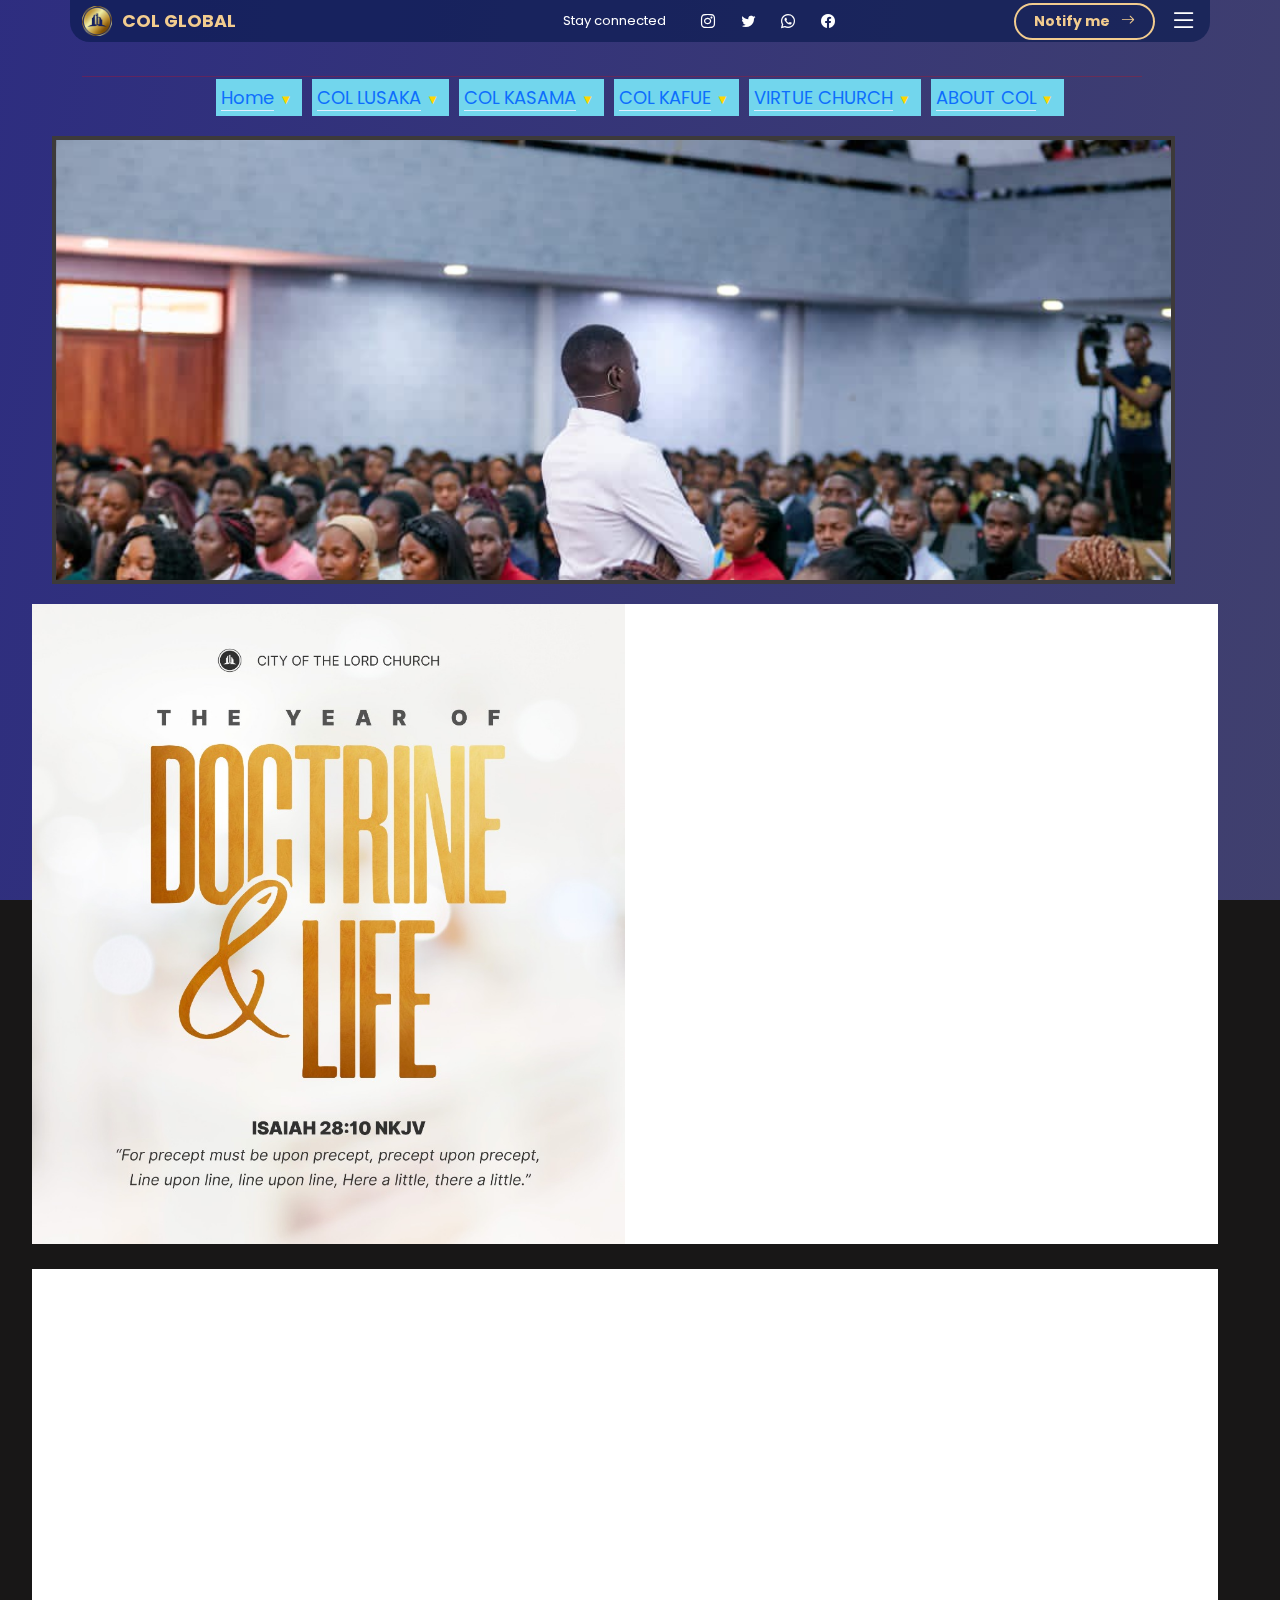
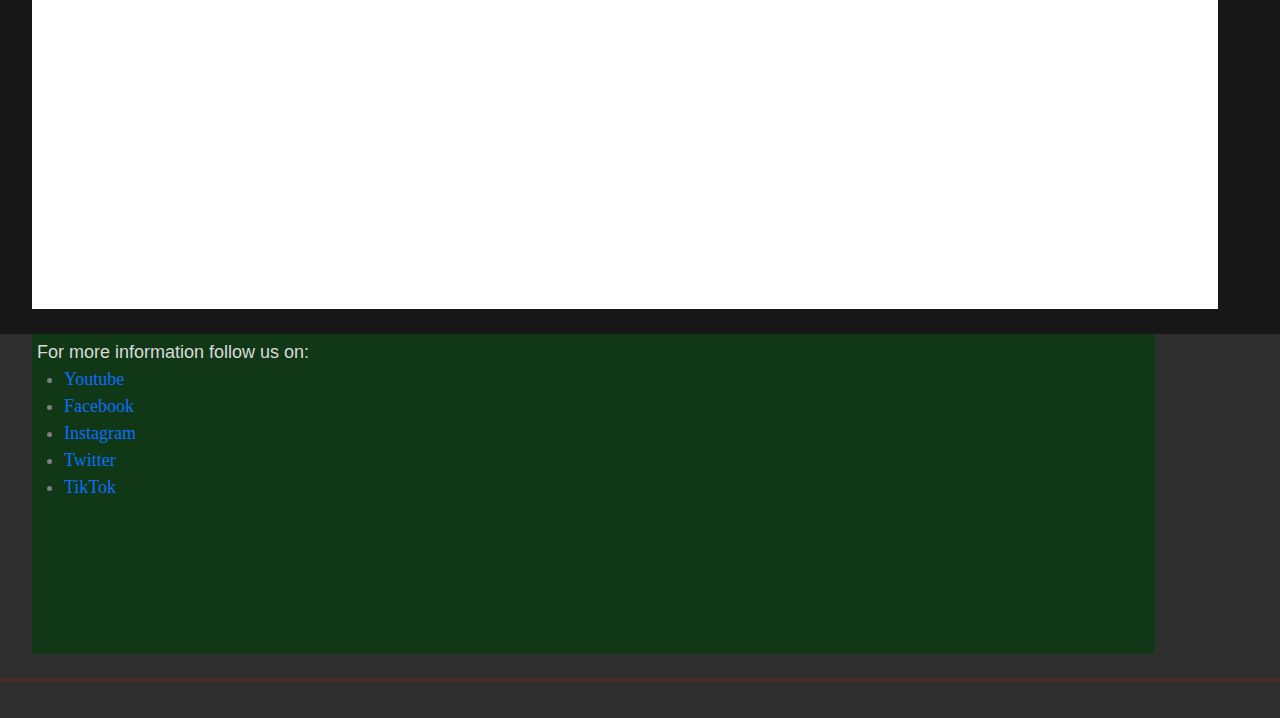
==== commit d687cfe3: "Made changes" ====
--- a/otherlinks/header2.html
+++ b/otherlinks/header2.html
@@ -4,43 +4,67 @@
 <head>
     <title>COL GLOBAL</title>
     <meta charset="UTF-8">
-    <!-- CSS LINKS -->
+    <link rel="shortcut icon" href="../logo/colLogo.png" type="image/png">
+    <!--
+    CSS FILES FOR SECITONS AND DIVS
+     -->
     <link rel="stylesheet" href="../styles/styles.css">
     <link rel="stylesheet" type="text/css" href="../styles/style.css">
-    <!-- CSS LINKS FOR HEADER 2 -->
+
+    <!--
+    CSS FILES FOR HEADER 2 CONTAINER
+     -->
     <link rel="stylesheet" type="text/css" href="../styles/css.css">
     <link rel="stylesheet" type="text/css" href="../styles/bootstrap.min.css">
     <link rel="stylesheet" type="text/css" href="../styles/bootstrap-icons.css">
     <link rel="stylesheet" type="text/css" href="../styles/tooplate-kool-form-pack.css">
     <!-- <link rel="stylesheet" type="text/css" href="../styles/flexbox_grid.css"> -->
+    <link rel="preconnect" href="https://fonts.googleapis.com">
+    <link rel="preconnect" href="https://fonts.gstatic.com" crossorigin>
+    <link href="https://fonts.googleapis.com/css2?family=Poppins:ital,wght@0,200;0,400;0,700;1,200&family=Unbounded:wght@400;700&display=swap" rel="stylesheet">
+    <link href="../site_header/css/bootstrap.min.css" rel="stylesheet">
+    <link href="../site_header/css/bootstrap-icons.css" rel="stylesheet">
+    <link href="../site_header/css/tooplate-kool-form-pack.css" rel="stylesheet">
+    <!--
+    JAVASCRIPT FILES
+     -->
+    <script src="../site_header/js/jquery.min.js"></script>
+    <script src="../site_header/js/bootstrap.bundle.min.js"></script>
+    <script src="../site_header/js/countdown.js"></script>
+    <script src="../site_header/js/init.js"></script>
+
 </head>
 <body>
 <section class="container">
     <!-- <div class="flexbox-container main-body"> -->
-        <!-- HEADER 2 -->
+
+        <!-- HEADER 2 CONTAINER -->
         <header class="site-header">
-            <div class="container div-header2">
+            <div class="container">
                 <div class="row justify-content-between">
-    
-                    <div class="col-lg-12 col-12 d-flex align-items-center header-2">
-                        <a class="site-header-text d-flex justify-content-center align-items-center me-auto" href="index.html">
-                            <image src="../logo/colLogo.png" class="image-log logo rotating-logo">
+
+                    <div class="col-lg-12 col-12 d-flex align-items-center">
+                        <a class="site-header-text d-flex justify-content-center align-items-center me-auto" href="otherlinks/header2.html">
+                            <image src="../logo/colLogo.png" class="image-logo logo rotating-logo">
+                                <!-- i class="bi-box" -->
+                                </i>
+
                                 <span class="church-name">
                                     COL GLOBAL
                                 </span>
                         </a>
-    
+
                         <ul class="social-icon d-flex justify-content-center align-items-center mx-auto">
                             <span class="text-white me-4 d-none d-lg-block">Stay connected</span>
-    
+
                             <li class="social-icon-item">
                                 <a href="#" class="social-icon-link bi-instagram"></a>
                             </li>
-    
+
                             <li class="social-icon-item">
                                 <a href="#" class="social-icon-link bi-twitter"></a>
                             </li>
-    
+
                             <li class="social-icon-item">
                                 <a href="#" class="social-icon-link bi-whatsapp"></a>
                             </li>
@@ -48,22 +72,83 @@
                                 <a href="#" class="social-icon-link bi-facebook"></a>
                             </li>
                         </ul>
-    
+
                         <div>
                             <a href="#" class="custom-btn custom-border-btn btn" data-bs-toggle="modal" data-bs-target="#subscribeModal">Notify me
                                     <i class="bi-arrow-right ms-2"></i>
                                 </a>
                         </div>
-    
+
                         <a class="bi-list offcanvas-icon" data-bs-toggle="offcanvas" href="#offcanvasMenu" role="button" aria-controls="offcanvasMenu"></a>
-    
-                    </div>
-    
+
+                    </div>
+
                 </div>
             </div>
         </header>
         <div  class="div-hr"><hr></div>
         <!-- HEADER 2 ENDS  -->
+
+         <!-- header 1 sidebar -->
+         <div class="offcanvas offcanvas-end" data-bs-scroll="true" tabindex="-1" id="offcanvasMenu" aria-labelledby="offcanvasMenuLabel">
+            <div class="offcanvas-header">
+                <button type="button" class="btn-close ms-auto" data-bs-dismiss="offcanvas" aria-label="Close"></button>
+            </div>
+
+            <div class="offcanvas-body d-flex flex-column justify-content-center align-items-center">
+                <nav>
+                    <ul>
+                        <li>
+                            <a href="../html links/login.html">Login Form</a>
+                        </li>
+
+                        <li>
+                            <a href="../html links/register.html">Create an account</a>
+                        </li>
+
+                        <li>
+                            <a href="../html links/password-reset.html">Password Reset</a>
+                        </li>
+
+                        <li>
+                            <a href="../html links/404.html">404 Page</a>
+                        </li>
+
+                        <li>
+                            <a href="../html links/contact.html">Contact Form</a>
+                        </li>
+                    </ul>
+                </nav>
+            </div>
+        </div>
+
+
+        <!-- header 1 Modal(Notify Me) -->
+        <div class="modal fade" id="subscribeModal" tabindex="-1" aria-labelledby="subscribeModalLabel" aria-hidden="true">
+            <div class="modal-dialog modal-dialog-centered modal-dialog-scrollable">
+                <div class="modal-content">
+                    <div class="modal-header">
+
+                        <button type="button" class="btn-close" data-bs-dismiss="modal" aria-label="Close"></button>
+                    </div>
+
+                    <div class="modal-body">
+                        <form action="#" method="get" class="custom-form mt-lg-4 mt-2" role="form">
+                            <h2 class="modal-title" id="subscribeModalLabel">Stay up to date</h2>
+
+                            <input type="email" name="email" id="email" pattern="[^ @]*@[^ @]*" class="form-control" placeholder="your@email.com" required="">
+
+                            <button type="submit" class="form-control">Notify</button>
+                        </form>
+                    </div>
+
+                    <div class="modal-footer justify-content-center">
+                        <p>By signing up, you agree to our Privacy Notice</p>
+                    </div>
+                </div>
+            </div>
+        </div>
+        <!-- HEADER 2 CONTAINER ENDED-->
 
 
         <!-- NAV MENU -->
@@ -239,7 +324,7 @@
                             <!-- Content footer -->
                         <li data-transition="slidedown" data-slotamount="" data-masterspeed="1000" data-saveperformance="on" class="content-footer">
                             <div class="footer-links">
-                                <p>For more information <br>
+                                <p>For more information 
                                     follow us on:</p>
                                 <ul>
                                     <li><a href="#">Youtube</a></li>
@@ -260,7 +345,6 @@
                 </div>
             </div>
         </section>
-        <hr>
     </div>
 </section>
 
--- a/styles/css.css
+++ b/styles/css.css
@@ -36,30 +36,32 @@
   SITE HEADER 2        
 -----------------------------------------*/
 .site-header {
-    position:fixed;
+    position: fixed;
     z-index: 10;
-    /* bottom: 93%; */
+    top: 0;
     right: 0;
     left: 0;
-    /* padding-bottom: 20px; */
-    /* margin-bottom: 55px; */
 }
 
-.image-log {
+.site-header .social-icon {
+    max-height: 35px;
+}
+
+.image-logo {
     width: 30px;
     height: 30px;
     padding: 0px;
     margin: 0px;
 }
 .church-name{
-    font-size: larger;
+    font-size: 1.1rem;
     color: #F2CC8F;
 }
 
 .site-header .container{
     background-color: rgba(9, 26, 79, 0.65);
     border-radius: 0px 0px 20px 20px;
-    padding: 15px 25px 15px 15px;
+    /* padding: 15px 25px 15px 15px; */
     max-height: 70px;
 }
 
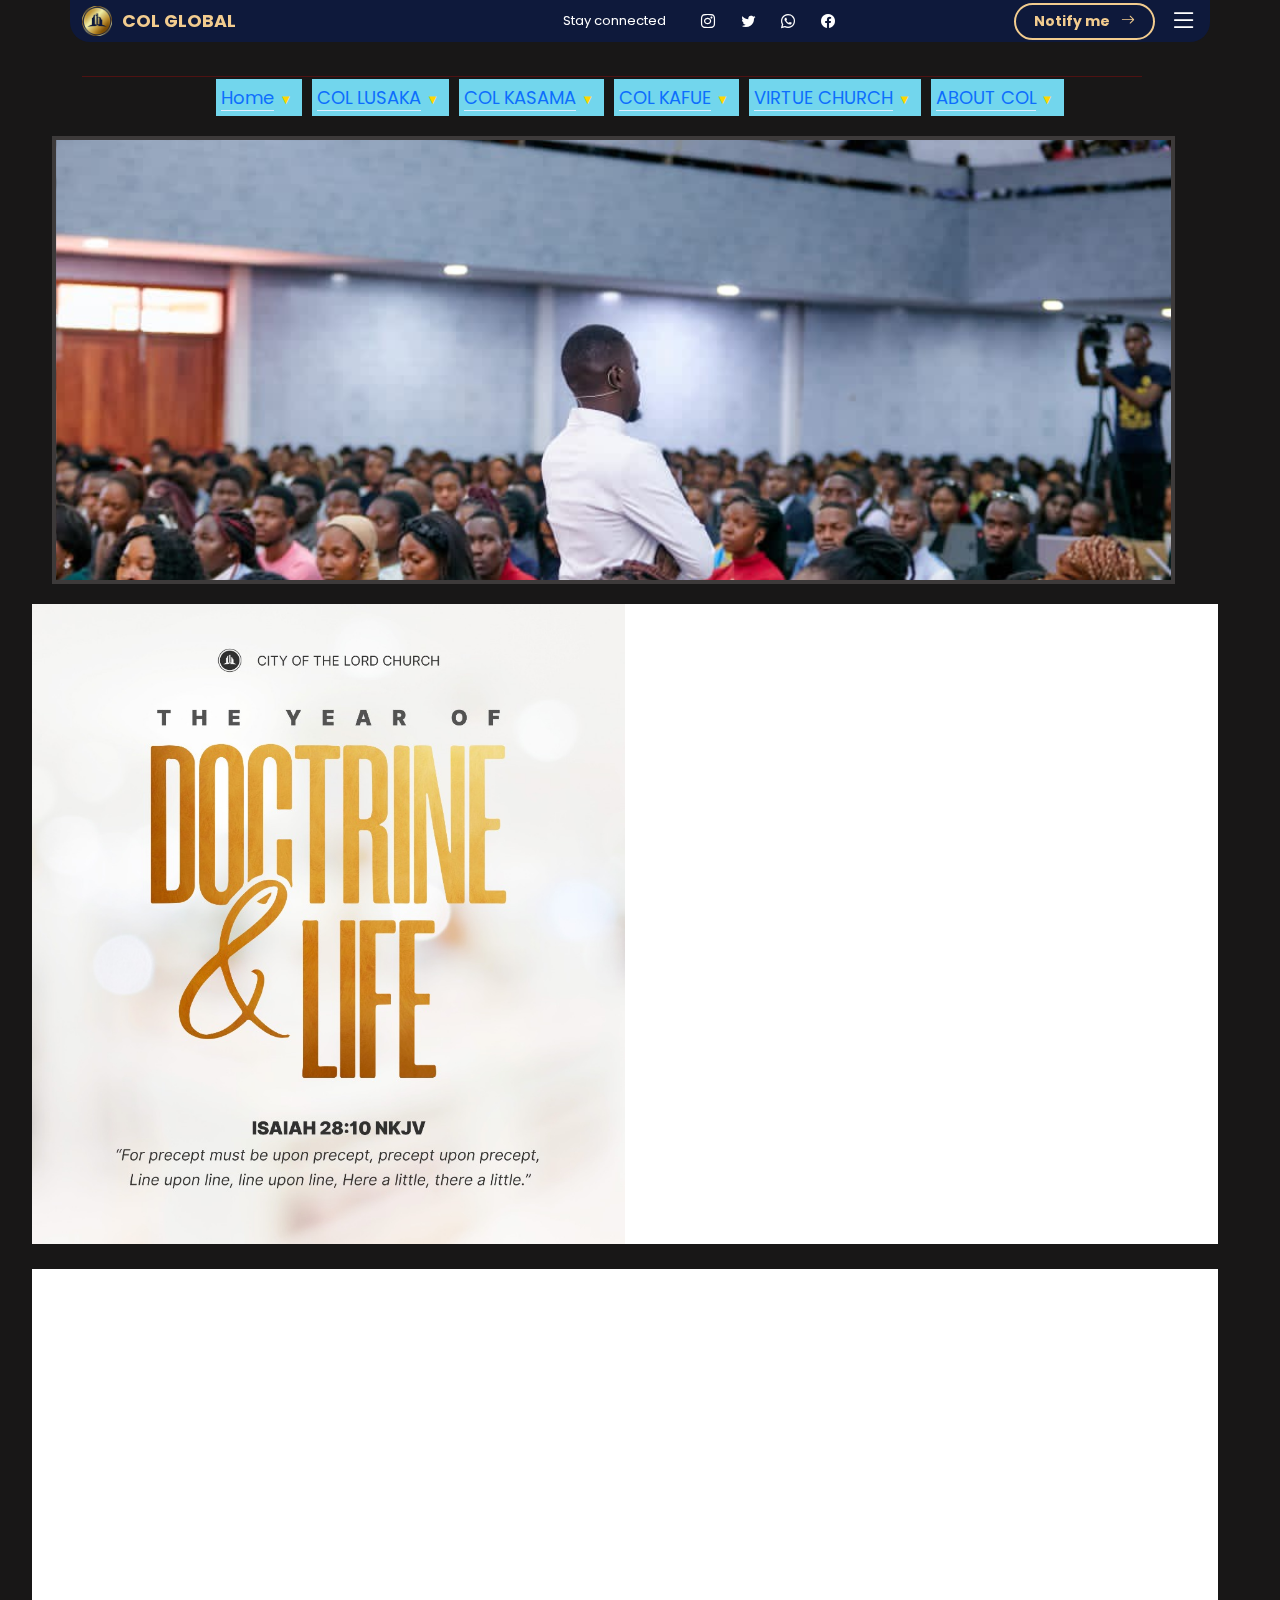
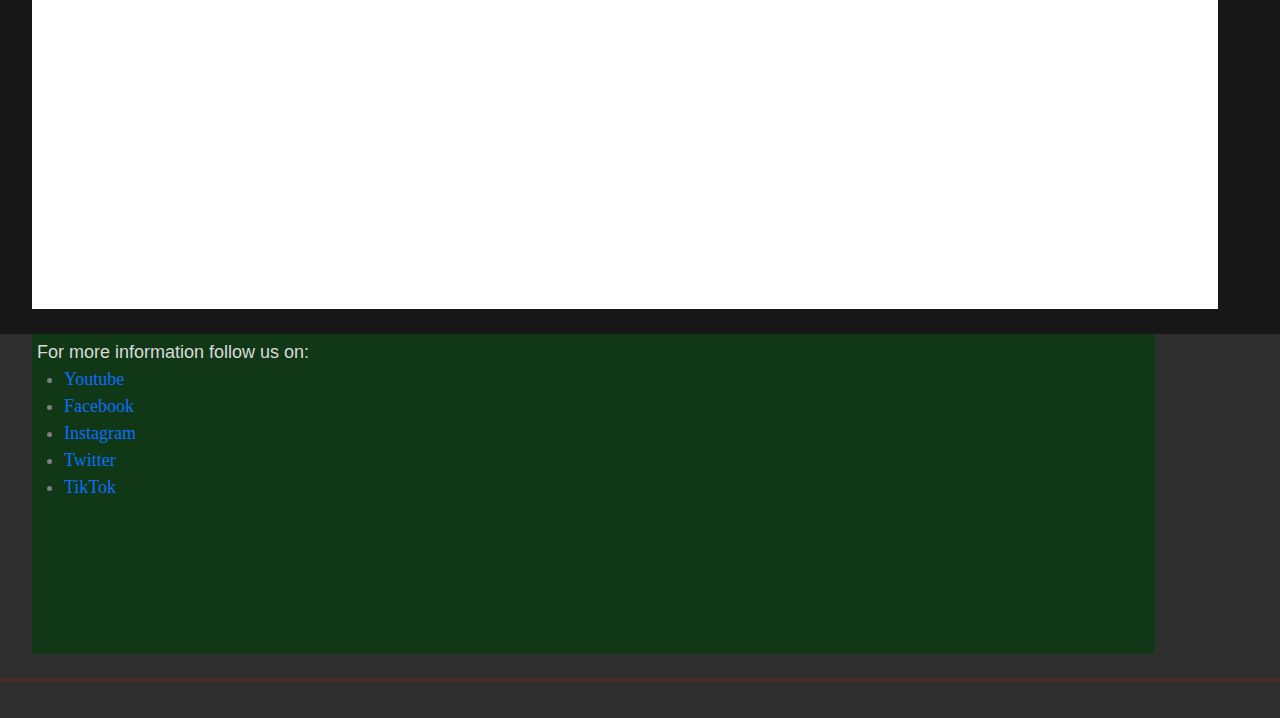
==== commit 20c2a757: "updated" ====
--- a/otherlinks/header2.html
+++ b/otherlinks/header2.html
@@ -1,9 +1,11 @@
 <!DOCTYPE html>
-<html>
+<html lang="en">
 
 <head>
     <title>COL GLOBAL</title>
     <meta charset="UTF-8">
+    <meta name="description" content="">
+    <meta name="viewport" content="width=device-width, initial-scale=1">
     <link rel="shortcut icon" href="../logo/colLogo.png" type="image/png">
     <!--
     CSS FILES FOR SECITONS AND DIVS
@@ -16,8 +18,6 @@
      -->
     <link rel="stylesheet" type="text/css" href="../styles/css.css">
     <link rel="stylesheet" type="text/css" href="../styles/bootstrap.min.css">
-    <link rel="stylesheet" type="text/css" href="../styles/bootstrap-icons.css">
-    <link rel="stylesheet" type="text/css" href="../styles/tooplate-kool-form-pack.css">
     <!-- <link rel="stylesheet" type="text/css" href="../styles/flexbox_grid.css"> -->
     <link rel="preconnect" href="https://fonts.googleapis.com">
     <link rel="preconnect" href="https://fonts.gstatic.com" crossorigin>
--- a/styles/styles.css
+++ b/styles/styles.css
@@ -13,7 +13,7 @@
   background-attachment: fixed;
 }
 body {
-background-image: url("../images/bgs/5.jpg");
+background-image: url("images/bgs/5.jpg");
 }
 
 
--- a/styles/style.css
+++ b/styles/style.css
@@ -1,5 +1,7 @@
 
-
+body {
+  background-image: url("../images/bgs/5.jpg");
+  }
 
 
 
--- a/styles/css.css
+++ b/styles/css.css
@@ -78,6 +78,10 @@
 .site-header .social-icon {
     max-height: 35px;
 }
+
+
+
+
 
 .offcanvas {
     background-color: rgba(5, 7, 44, 0.85);
